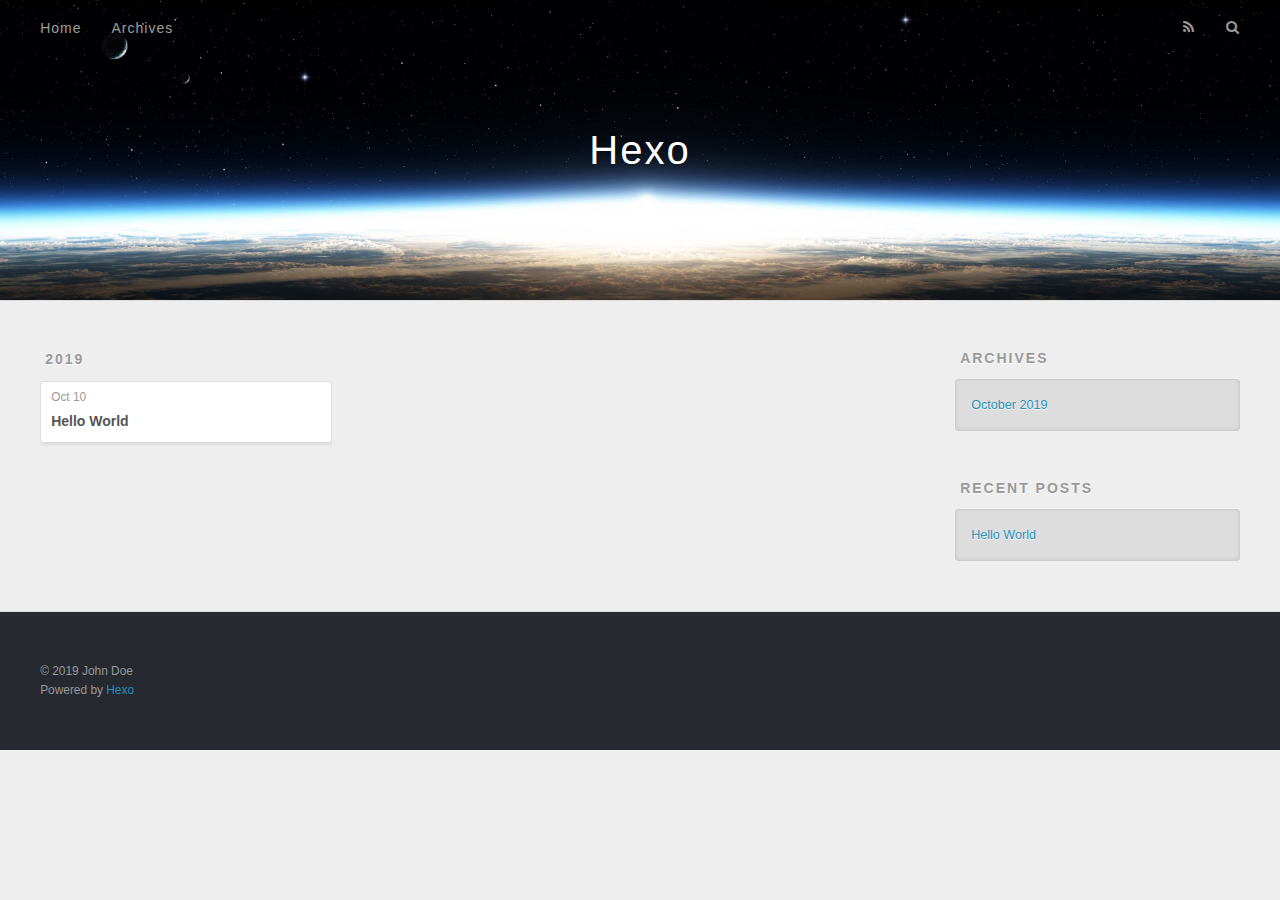
==== archives/index.html @ 15c3ce91 "Site updated: 2019-10-10 18:21:29" ====
<!DOCTYPE html>
<html>
<head><meta name="generator" content="Hexo 3.9.0">
  <meta charset="utf-8">
  

  
  <title>Archives | Hexo</title>
  <meta name="viewport" content="width=device-width, initial-scale=1, maximum-scale=1">
  <meta property="og:type" content="website">
<meta property="og:title" content="Hexo">
<meta property="og:url" content="http://yoursite.com/archives/index.html">
<meta property="og:site_name" content="Hexo">
<meta property="og:locale" content="en">
<meta name="twitter:card" content="summary">
<meta name="twitter:title" content="Hexo">
  
    <link rel="alternate" href="/atom.xml" title="Hexo" type="application/atom+xml">
  
  
    <link rel="icon" href="/favicon.png">
  
  
    <link href="//fonts.googleapis.com/css?family=Source+Code+Pro" rel="stylesheet" type="text/css">
  
  <link rel="stylesheet" href="/css/style.css">
</head>
</html>
<body>
  <div id="container">
    <div id="wrap">
      <header id="header">
  <div id="banner"></div>
  <div id="header-outer" class="outer">
    <div id="header-title" class="inner">
      <h1 id="logo-wrap">
        <a href="/" id="logo">Hexo</a>
      </h1>
      
    </div>
    <div id="header-inner" class="inner">
      <nav id="main-nav">
        <a id="main-nav-toggle" class="nav-icon"></a>
        
          <a class="main-nav-link" href="/">Home</a>
        
          <a class="main-nav-link" href="/archives">Archives</a>
        
      </nav>
      <nav id="sub-nav">
        
          <a id="nav-rss-link" class="nav-icon" href="/atom.xml" title="RSS Feed"></a>
        
        <a id="nav-search-btn" class="nav-icon" title="Search"></a>
      </nav>
      <div id="search-form-wrap">
        <form action="//google.com/search" method="get" accept-charset="UTF-8" class="search-form"><input type="search" name="q" class="search-form-input" placeholder="Search"><button type="submit" class="search-form-submit">&#xF002;</button><input type="hidden" name="sitesearch" value="http://yoursite.com"></form>
      </div>
    </div>
  </div>
</header>
      <div class="outer">
        <section id="main">
  
  
    
    
      
      
      <section class="archives-wrap">
        <div class="archive-year-wrap">
          <a href="/archives/2019" class="archive-year">2019</a>
        </div>
        <div class="archives">
    
    <article class="archive-article archive-type-post">
  <div class="archive-article-inner">
    <header class="archive-article-header">
      <a href="/2019/10/10/hello-world/" class="archive-article-date">
  <time datetime="2019-10-10T10:15:48.270Z" itemprop="datePublished">Oct 10</time>
</a>
      
  
    <h1 itemprop="name">
      <a class="archive-article-title" href="/2019/10/10/hello-world/">Hello World</a>
    </h1>
  

    </header>
  </div>
</article>
  
  
    </div></section>
  


</section>
        
          <aside id="sidebar">
  
    

  
    

  
    
  
    
  <div class="widget-wrap">
    <h3 class="widget-title">Archives</h3>
    <div class="widget">
      <ul class="archive-list"><li class="archive-list-item"><a class="archive-list-link" href="/archives/2019/10/">October 2019</a></li></ul>
    </div>
  </div>


  
    
  <div class="widget-wrap">
    <h3 class="widget-title">Recent Posts</h3>
    <div class="widget">
      <ul>
        
          <li>
            <a href="/2019/10/10/hello-world/">Hello World</a>
          </li>
        
      </ul>
    </div>
  </div>

  
</aside>
        
      </div>
      <footer id="footer">
  
  <div class="outer">
    <div id="footer-info" class="inner">
      &copy; 2019 John Doe<br>
      Powered by <a href="http://hexo.io/" target="_blank">Hexo</a>
    </div>
  </div>
</footer>
    </div>
    <nav id="mobile-nav">
  
    <a href="/" class="mobile-nav-link">Home</a>
  
    <a href="/archives" class="mobile-nav-link">Archives</a>
  
</nav>
    

<script src="//ajax.googleapis.com/ajax/libs/jquery/2.0.3/jquery.min.js"></script>


  <link rel="stylesheet" href="/fancybox/jquery.fancybox.css">
  <script src="/fancybox/jquery.fancybox.pack.js"></script>


<script src="/js/script.js"></script>



  </div>
</body>
</html>
---- css/style.css ----
body {
  width: 100%;
}
body:before,
body:after {
  content: "";
  display: table;
}
body:after {
  clear: both;
}
html,
body,
div,
span,
applet,
object,
iframe,
h1,
h2,
h3,
h4,
h5,
h6,
p,
blockquote,
pre,
a,
abbr,
acronym,
address,
big,
cite,
code,
del,
dfn,
em,
img,
ins,
kbd,
q,
s,
samp,
small,
strike,
strong,
sub,
sup,
tt,
var,
dl,
dt,
dd,
ol,
ul,
li,
fieldset,
form,
label,
legend,
table,
caption,
tbody,
tfoot,
thead,
tr,
th,
td {
  margin: 0;
  padding: 0;
  border: 0;
  outline: 0;
  font-weight: inherit;
  font-style: inherit;
  font-family: inherit;
  font-size: 100%;
  vertical-align: baseline;
}
body {
  line-height: 1;
  color: #000;
  background: #fff;
}
ol,
ul {
  list-style: none;
}
table {
  border-collapse: separate;
  border-spacing: 0;
  vertical-align: middle;
}
caption,
th,
td {
  text-align: left;
  font-weight: normal;
  vertical-align: middle;
}
a img {
  border: none;
}
input,
button {
  margin: 0;
  padding: 0;
}
input::-moz-focus-inner,
button::-moz-focus-inner {
  border: 0;
  padding: 0;
}
@font-face {
  font-family: FontAwesome;
  font-style: normal;
  font-weight: normal;
  src: url("fonts/fontawesome-webfont.eot?v=#4.0.3");
  src: url("fonts/fontawesome-webfont.eot?#iefix&v=#4.0.3") format("embedded-opentype"), url("fonts/fontawesome-webfont.woff?v=#4.0.3") format("woff"), url("fonts/fontawesome-webfont.ttf?v=#4.0.3") format("truetype"), url("fonts/fontawesome-webfont.svg#fontawesomeregular?v=#4.0.3") format("svg");
}
html,
body,
#container {
  height: 100%;
}
body {
  background: #eee;
  font: 14px -apple-system, BlinkMacSystemFont, "Segoe UI", "Roboto", "Oxygen", "Ubuntu", "Cantarell", "Fira Sans", "Droid Sans", "Helvetica Neue", sans-serif;
  -webkit-text-size-adjust: 100%;
}
.outer {
  max-width: 1220px;
  margin: 0 auto;
  padding: 0 20px;
}
.outer:before,
.outer:after {
  content: "";
  display: table;
}
.outer:after {
  clear: both;
}
.inner {
  display: inline;
  float: left;
  width: 98.33333333333333%;
  margin: 0 0.833333333333333%;
}
.left,
.alignleft {
  float: left;
}
.right,
.alignright {
  float: right;
}
.clear {
  clear: both;
}
#container {
  position: relative;
}
.mobile-nav-on {
  overflow: hidden;
}
#wrap {
  height: 100%;
  width: 100%;
  position: absolute;
  top: 0;
  left: 0;
  -webkit-transition: 0.2s ease-out;
  -moz-transition: 0.2s ease-out;
  -ms-transition: 0.2s ease-out;
  transition: 0.2s ease-out;
  z-index: 1;
  background: #eee;
}
.mobile-nav-on #wrap {
  left: 280px;
}
@media screen and (min-width: 768px) {
  #main {
    display: inline;
    float: left;
    width: 73.33333333333333%;
    margin: 0 0.833333333333333%;
  }
}
.article-date,
.article-category-link,
.archive-year,
.widget-title {
  text-decoration: none;
  text-transform: uppercase;
  letter-spacing: 2px;
  color: #999;
  margin-bottom: 1em;
  margin-left: 5px;
  line-height: 1em;
  text-shadow: 0 1px #fff;
  font-weight: bold;
}
.article-inner,
.archive-article-inner {
  background: #fff;
  -webkit-box-shadow: 1px 2px 3px #ddd;
  box-shadow: 1px 2px 3px #ddd;
  border: 1px solid #ddd;
  border-radius: 3px;
}
.article-entry h1,
.widget h1 {
  font-size: 2em;
}
.article-entry h2,
.widget h2 {
  font-size: 1.5em;
}
.article-entry h3,
.widget h3 {
  font-size: 1.3em;
}
.article-entry h4,
.widget h4 {
  font-size: 1.2em;
}
.article-entry h5,
.widget h5 {
  font-size: 1em;
}
.article-entry h6,
.widget h6 {
  font-size: 1em;
  color: #999;
}
.article-entry hr,
.widget hr {
  border: 1px dashed #ddd;
}
.article-entry strong,
.widget strong {
  font-weight: bold;
}
.article-entry em,
.widget em,
.article-entry cite,
.widget cite {
  font-style: italic;
}
.article-entry sup,
.widget sup,
.article-entry sub,
.widget sub {
  font-size: 0.75em;
  line-height: 0;
  position: relative;
  vertical-align: baseline;
}
.article-entry sup,
.widget sup {
  top: -0.5em;
}
.article-entry sub,
.widget sub {
  bottom: -0.2em;
}
.article-entry small,
.widget small {
  font-size: 0.85em;
}
.article-entry acronym,
.widget acronym,
.article-entry abbr,
.widget abbr {
  border-bottom: 1px dotted;
}
.article-entry ul,
.widget ul,
.article-entry ol,
.widget ol,
.article-entry dl,
.widget dl {
  margin: 0 20px;
  line-height: 1.6em;
}
.article-entry ul ul,
.widget ul ul,
.article-entry ol ul,
.widget ol ul,
.article-entry ul ol,
.widget ul ol,
.article-entry ol ol,
.widget ol ol {
  margin-top: 0;
  margin-bottom: 0;
}
.article-entry ul,
.widget ul {
  list-style: disc;
}
.article-entry ol,
.widget ol {
  list-style: decimal;
}
.article-entry dt,
.widget dt {
  font-weight: bold;
}
#header {
  height: 300px;
  position: relative;
  border-bottom: 1px solid #ddd;
}
#header:before,
#header:after {
  content: "";
  position: absolute;
  left: 0;
  right: 0;
  height: 40px;
}
#header:before {
  top: 0;
  background: -webkit-linear-gradient(rgba(0,0,0,0.2), transparent);
  background: -moz-linear-gradient(rgba(0,0,0,0.2), transparent);
  background: -ms-linear-gradient(rgba(0,0,0,0.2), transparent);
  background: linear-gradient(rgba(0,0,0,0.2), transparent);
}
#header:after {
  bottom: 0;
  background: -webkit-linear-gradient(transparent, rgba(0,0,0,0.2));
  background: -moz-linear-gradient(transparent, rgba(0,0,0,0.2));
  background: -ms-linear-gradient(transparent, rgba(0,0,0,0.2));
  background: linear-gradient(transparent, rgba(0,0,0,0.2));
}
#header-outer {
  height: 100%;
  position: relative;
}
#header-inner {
  position: relative;
  overflow: hidden;
}
#banner {
  position: absolute;
  top: 0;
  left: 0;
  width: 100%;
  height: 100%;
  background: url("images/banner.jpg") center #000;
  -webkit-background-size: cover;
  -moz-background-size: cover;
  background-size: cover;
  z-index: -1;
}
#header-title {
  text-align: center;
  height: 40px;
  position: absolute;
  top: 50%;
  left: 0;
  margin-top: -20px;
}
#logo,
#subtitle {
  text-decoration: none;
  color: #fff;
  font-weight: 300;
  text-shadow: 0 1px 4px rgba(0,0,0,0.3);
}
#logo {
  font-size: 40px;
  line-height: 40px;
  letter-spacing: 2px;
}
#subtitle {
  font-size: 16px;
  line-height: 16px;
  letter-spacing: 1px;
}
#subtitle-wrap {
  margin-top: 16px;
}
#main-nav {
  float: left;
  margin-left: -15px;
}
.nav-icon,
.main-nav-link {
  float: left;
  color: #fff;
  opacity: 0.6;
  text-decoration: none;
  text-shadow: 0 1px rgba(0,0,0,0.2);
  -webkit-transition: opacity 0.2s;
  -moz-transition: opacity 0.2s;
  -ms-transition: opacity 0.2s;
  transition: opacity 0.2s;
  display: block;
  padding: 20px 15px;
}
.nav-icon:hover,
.main-nav-link:hover {
  opacity: 1;
}
.nav-icon {
  font-family: FontAwesome;
  text-align: center;
  font-size: 14px;
  width: 14px;
  height: 14px;
  padding: 20px 15px;
  position: relative;
  cursor: pointer;
}
.main-nav-link {
  font-weight: 300;
  letter-spacing: 1px;
}
@media screen and (max-width: 479px) {
  .main-nav-link {
    display: none;
  }
}
#main-nav-toggle {
  display: none;
}
#main-nav-toggle:before {
  content: "\f0c9";
}
@media screen and (max-width: 479px) {
  #main-nav-toggle {
    display: block;
  }
}
#sub-nav {
  float: right;
  margin-right: -15px;
}
#nav-rss-link:before {
  content: "\f09e";
}
#nav-search-btn:before {
  content: "\f002";
}
#search-form-wrap {
  position: absolute;
  top: 15px;
  width: 150px;
  height: 30px;
  right: -150px;
  opacity: 0;
  -webkit-transition: 0.2s ease-out;
  -moz-transition: 0.2s ease-out;
  -ms-transition: 0.2s ease-out;
  transition: 0.2s ease-out;
}
#search-form-wrap.on {
  opacity: 1;
  right: 0;
}
@media screen and (max-width: 479px) {
  #search-form-wrap {
    width: 100%;
    right: -100%;
  }
}
.search-form {
  position: absolute;
  top: 0;
  left: 0;
  right: 0;
  background: #fff;
  padding: 5px 15px;
  border-radius: 15px;
  -webkit-box-shadow: 0 0 10px rgba(0,0,0,0.3);
  box-shadow: 0 0 10px rgba(0,0,0,0.3);
}
.search-form-input {
  border: none;
  background: none;
  color: #555;
  width: 100%;
  font: 13px -apple-system, BlinkMacSystemFont, "Segoe UI", "Roboto", "Oxygen", "Ubuntu", "Cantarell", "Fira Sans", "Droid Sans", "Helvetica Neue", sans-serif;
  outline: none;
}
.search-form-input::-webkit-search-results-decoration,
.search-form-input::-webkit-search-cancel-button {
  -webkit-appearance: none;
}
.search-form-submit {
  position: absolute;
  top: 50%;
  right: 10px;
  margin-top: -7px;
  font: 13px FontAwesome;
  border: none;
  background: none;
  color: #bbb;
  cursor: pointer;
}
.search-form-submit:hover,
.search-form-submit:focus {
  color: #777;
}
.article {
  margin: 50px 0;
}
.article-inner {
  overflow: hidden;
}
.article-meta:before,
.article-meta:after {
  content: "";
  display: table;
}
.article-meta:after {
  clear: both;
}
.article-date {
  float: left;
}
.article-category {
  float: left;
  line-height: 1em;
  color: #ccc;
  text-shadow: 0 1px #fff;
  margin-left: 8px;
}
.article-category:before {
  content: "\2022";
}
.article-category-link {
  margin: 0 12px 1em;
}
.article-header {
  padding: 20px 20px 0;
}
.article-title {
  text-decoration: none;
  font-size: 2em;
  font-weight: bold;
  color: #555;
  line-height: 1.1em;
  -webkit-transition: color 0.2s;
  -moz-transition: color 0.2s;
  -ms-transition: color 0.2s;
  transition: color 0.2s;
}
a.article-title:hover {
  color: #258fb8;
}
.article-entry {
  color: #555;
  padding: 0 20px;
}
.article-entry:before,
.article-entry:after {
  content: "";
  display: table;
}
.article-entry:after {
  clear: both;
}
.article-entry p,
.article-entry table {
  line-height: 1.6em;
  margin: 1.6em 0;
}
.article-entry h1,
.article-entry h2,
.article-entry h3,
.article-entry h4,
.article-entry h5,
.article-entry h6 {
  font-weight: bold;
}
.article-entry h1,
.article-entry h2,
.article-entry h3,
.article-entry h4,
.article-entry h5,
.article-entry h6 {
  line-height: 1.1em;
  margin: 1.1em 0;
}
.article-entry a {
  color: #258fb8;
  text-decoration: none;
}
.article-entry a:hover {
  text-decoration: underline;
}
.article-entry ul,
.article-entry ol,
.article-entry dl {
  margin-top: 1.6em;
  margin-bottom: 1.6em;
}
.article-entry img,
.article-entry video {
  max-width: 100%;
  height: auto;
  display: block;
  margin: auto;
}
.article-entry iframe {
  border: none;
}
.article-entry table {
  width: 100%;
  border-collapse: collapse;
  border-spacing: 0;
}
.article-entry th {
  font-weight: bold;
  border-bottom: 3px solid #ddd;
  padding-bottom: 0.5em;
}
.article-entry td {
  border-bottom: 1px solid #ddd;
  padding: 10px 0;
}
.article-entry blockquote {
  font-family: Georgia, "Times New Roman", serif;
  font-size: 1.4em;
  margin: 1.6em 20px;
  text-align: center;
}
.article-entry blockquote footer {
  font-size: 14px;
  margin: 1.6em 0;
  font-family: -apple-system, BlinkMacSystemFont, "Segoe UI", "Roboto", "Oxygen", "Ubuntu", "Cantarell", "Fira Sans", "Droid Sans", "Helvetica Neue", sans-serif;
}
.article-entry blockquote footer cite:before {
  content: "—";
  padding: 0 0.5em;
}
.article-entry .pullquote {
  text-align: left;
  width: 45%;
  margin: 0;
}
.article-entry .pullquote.left {
  margin-left: 0.5em;
  margin-right: 1em;
}
.article-entry .pullquote.right {
  margin-right: 0.5em;
  margin-left: 1em;
}
.article-entry .caption {
  color: #999;
  display: block;
  font-size: 0.9em;
  margin-top: 0.5em;
  position: relative;
  text-align: center;
}
.article-entry .video-container {
  position: relative;
  padding-top: 56.25%;
  height: 0;
  overflow: hidden;
}
.article-entry .video-container iframe,
.article-entry .video-container object,
.article-entry .video-container embed {
  position: absolute;
  top: 0;
  left: 0;
  width: 100%;
  height: 100%;
  margin-top: 0;
}
.article-more-link a {
  display: inline-block;
  line-height: 1em;
  padding: 6px 15px;
  border-radius: 15px;
  background: #eee;
  color: #999;
  text-shadow: 0 1px #fff;
  text-decoration: none;
}
.article-more-link a:hover {
  background: #258fb8;
  color: #fff;
  text-decoration: none;
  text-shadow: 0 1px #1e7293;
}
.article-footer {
  font-size: 0.85em;
  line-height: 1.6em;
  border-top: 1px solid #ddd;
  padding-top: 1.6em;
  margin: 0 20px 20px;
}
.article-footer:before,
.article-footer:after {
  content: "";
  display: table;
}
.article-footer:after {
  clear: both;
}
.article-footer a {
  color: #999;
  text-decoration: none;
}
.article-footer a:hover {
  color: #555;
}
.article-tag-list-item {
  float: left;
  margin-right: 10px;
}
.article-tag-list-link:before {
  content: "#";
}
.article-comment-link {
  float: right;
}
.article-comment-link:before {
  content: "\f075";
  font-family: FontAwesome;
  padding-right: 8px;
}
.article-share-link {
  cursor: pointer;
  float: right;
  margin-left: 20px;
}
.article-share-link:before {
  content: "\f064";
  font-family: FontAwesome;
  padding-right: 6px;
}
#article-nav {
  position: relative;
}
#article-nav:before,
#article-nav:after {
  content: "";
  display: table;
}
#article-nav:after {
  clear: both;
}
@media screen and (min-width: 768px) {
  #article-nav {
    margin: 50px 0;
  }
  #article-nav:before {
    width: 8px;
    height: 8px;
    position: absolute;
    top: 50%;
    left: 50%;
    margin-top: -4px;
    margin-left: -4px;
    content: "";
    border-radius: 50%;
    background: #ddd;
    -webkit-box-shadow: 0 1px 2px #fff;
    box-shadow: 0 1px 2px #fff;
  }
}
.article-nav-link-wrap {
  text-decoration: none;
  text-shadow: 0 1px #fff;
  color: #999;
  -webkit-box-sizing: border-box;
  -moz-box-sizing: border-box;
  box-sizing: border-box;
  margin-top: 50px;
  text-align: center;
  display: block;
}
.article-nav-link-wrap:hover {
  color: #555;
}
@media screen and (min-width: 768px) {
  .article-nav-link-wrap {
    width: 50%;
    margin-top: 0;
  }
}
@media screen and (min-width: 768px) {
  #article-nav-newer {
    float: left;
    text-align: right;
    padding-right: 20px;
  }
}
@media screen and (min-width: 768px) {
  #article-nav-older {
    float: right;
    text-align: left;
    padding-left: 20px;
  }
}
.article-nav-caption {
  text-transform: uppercase;
  letter-spacing: 2px;
  color: #ddd;
  line-height: 1em;
  font-weight: bold;
}
#article-nav-newer .article-nav-caption {
  margin-right: -2px;
}
.article-nav-title {
  font-size: 0.85em;
  line-height: 1.6em;
  margin-top: 0.5em;
}
.article-share-box {
  position: absolute;
  display: none;
  background: #fff;
  -webkit-box-shadow: 1px 2px 10px rgba(0,0,0,0.2);
  box-shadow: 1px 2px 10px rgba(0,0,0,0.2);
  border-radius: 3px;
  margin-left: -145px;
  overflow: hidden;
  z-index: 1;
}
.article-share-box.on {
  display: block;
}
.article-share-input {
  width: 100%;
  background: none;
  -webkit-box-sizing: border-box;
  -moz-box-sizing: border-box;
  box-sizing: border-box;
  font: 14px -apple-system, BlinkMacSystemFont, "Segoe UI", "Roboto", "Oxygen", "Ubuntu", "Cantarell", "Fira Sans", "Droid Sans", "Helvetica Neue", sans-serif;
  padding: 0 15px;
  color: #555;
  outline: none;
  border: 1px solid #ddd;
  border-radius: 3px 3px 0 0;
  height: 36px;
  line-height: 36px;
}
.article-share-links {
  background: #eee;
}
.article-share-links:before,
.article-share-links:after {
  content: "";
  display: table;
}
.article-share-links:after {
  clear: both;
}
.article-share-twitter,
.article-share-facebook,
.article-share-pinterest,
.article-share-google {
  width: 50px;
  height: 36px;
  display: block;
  float: left;
  position: relative;
  color: #999;
  text-shadow: 0 1px #fff;
}
.article-share-twitter:before,
.article-share-facebook:before,
.article-share-pinterest:before,
.article-share-google:before {
  font-size: 20px;
  font-family: FontAwesome;
  width: 20px;
  height: 20px;
  position: absolute;
  top: 50%;
  left: 50%;
  margin-top: -10px;
  margin-left: -10px;
  text-align: center;
}
.article-share-twitter:hover,
.article-share-facebook:hover,
.article-share-pinterest:hover,
.article-share-google:hover {
  color: #fff;
}
.article-share-twitter:before {
  content: "\f099";
}
.article-share-twitter:hover {
  background: #00aced;
  text-shadow: 0 1px #008abe;
}
.article-share-facebook:before {
  content: "\f09a";
}
.article-share-facebook:hover {
  background: #3b5998;
  text-shadow: 0 1px #2f477a;
}
.article-share-pinterest:before {
  content: "\f0d2";
}
.article-share-pinterest:hover {
  background: #cb2027;
  text-shadow: 0 1px #a21a1f;
}
.article-share-google:before {
  content: "\f0d5";
}
.article-share-google:hover {
  background: #dd4b39;
  text-shadow: 0 1px #be3221;
}
.article-gallery {
  background: #000;
  position: relative;
}
.article-gallery-photos {
  position: relative;
  overflow: hidden;
}
.article-gallery-img {
  display: none;
  max-width: 100%;
}
.article-gallery-img:first-child {
  display: block;
}
.article-gallery-img.loaded {
  position: absolute;
  display: block;
}
.article-gallery-img img {
  display: block;
  max-width: 100%;
  margin: 0 auto;
}
#comments {
  background: #fff;
  -webkit-box-shadow: 1px 2px 3px #ddd;
  box-shadow: 1px 2px 3px #ddd;
  padding: 20px;
  border: 1px solid #ddd;
  border-radius: 3px;
  margin: 50px 0;
}
#comments a {
  color: #258fb8;
}
.archives-wrap {
  margin: 50px 0;
}
.archives:before,
.archives:after {
  content: "";
  display: table;
}
.archives:after {
  clear: both;
}
.archive-year-wrap {
  margin-bottom: 1em;
}
.archives {
  -webkit-column-gap: 10px;
  -moz-column-gap: 10px;
  column-gap: 10px;
}
@media screen and (min-width: 480px) and (max-width: 767px) {
  .archives {
    -webkit-column-count: 2;
    -moz-column-count: 2;
    column-count: 2;
  }
}
@media screen and (min-width: 768px) {
  .archives {
    -webkit-column-count: 3;
    -moz-column-count: 3;
    column-count: 3;
  }
}
.archive-article {
  -webkit-column-break-inside: avoid;
  page-break-inside: avoid;
  overflow: hidden;
  break-inside: avoid-column;
}
.archive-article-inner {
  padding: 10px;
  margin-bottom: 15px;
}
.archive-article-title {
  text-decoration: none;
  font-weight: bold;
  color: #555;
  -webkit-transition: color 0.2s;
  -moz-transition: color 0.2s;
  -ms-transition: color 0.2s;
  transition: color 0.2s;
  line-height: 1.6em;
}
.archive-article-title:hover {
  color: #258fb8;
}
.archive-article-footer {
  margin-top: 1em;
}
.archive-article-date {
  color: #999;
  text-decoration: none;
  font-size: 0.85em;
  line-height: 1em;
  margin-bottom: 0.5em;
  display: block;
}
#page-nav {
  margin: 50px auto;
  background: #fff;
  -webkit-box-shadow: 1px 2px 3px #ddd;
  box-shadow: 1px 2px 3px #ddd;
  border: 1px solid #ddd;
  border-radius: 3px;
  text-align: center;
  color: #999;
  overflow: hidden;
}
#page-nav:before,
#page-nav:after {
  content: "";
  display: table;
}
#page-nav:after {
  clear: both;
}
#page-nav a,
#page-nav span {
  padding: 10px 20px;
  line-height: 1;
  height: 2ex;
}
#page-nav a {
  color: #999;
  text-decoration: none;
}
#page-nav a:hover {
  background: #999;
  color: #fff;
}
#page-nav .prev {
  float: left;
}
#page-nav .next {
  float: right;
}
#page-nav .page-number {
  display: inline-block;
}
@media screen and (max-width: 479px) {
  #page-nav .page-number {
    display: none;
  }
}
#page-nav .current {
  color: #555;
  font-weight: bold;
}
#page-nav .space {
  color: #ddd;
}
#footer {
  background: #262a30;
  padding: 50px 0;
  border-top: 1px solid #ddd;
  color: #999;
}
#footer a {
  color: #258fb8;
  text-decoration: none;
}
#footer a:hover {
  text-decoration: underline;
}
#footer-info {
  line-height: 1.6em;
  font-size: 0.85em;
}
.article-entry pre,
.article-entry .highlight {
  background: #2d2d2d;
  margin: 0 -20px;
  padding: 15px 20px;
  border-style: solid;
  border-color: #ddd;
  border-width: 1px 0;
  overflow: auto;
  color: #ccc;
  line-height: 22.400000000000002px;
}
.article-entry .highlight .gutter pre,
.article-entry .gist .gist-file .gist-data .line-numbers {
  color: #666;
  font-size: 0.85em;
}
.article-entry pre,
.article-entry code {
  font-family: "Source Code Pro", Consolas, Monaco, Menlo, Consolas, monospace;
}
.article-entry code {
  background: #eee;
  text-shadow: 0 1px #fff;
  padding: 0 0.3em;
}
.article-entry pre code {
  background: none;
  text-shadow: none;
  padding: 0;
}
.article-entry .highlight pre {
  border: none;
  margin: 0;
  padding: 0;
}
.article-entry .highlight table {
  margin: 0;
  width: auto;
}
.article-entry .highlight td {
  border: none;
  padding: 0;
}
.article-entry .highlight figcaption {
  font-size: 0.85em;
  color: #999;
  line-height: 1em;
  margin-bottom: 1em;
}
.article-entry .highlight figcaption:before,
.article-entry .highlight figcaption:after {
  content: "";
  display: table;
}
.article-entry .highlight figcaption:after {
  clear: both;
}
.article-entry .highlight figcaption a {
  float: right;
}
.article-entry .highlight .gutter pre {
  text-align: right;
  padding-right: 20px;
}
.article-entry .highlight .line {
  height: 22.400000000000002px;
}
.article-entry .highlight .line.marked {
  background: #515151;
}
.article-entry .gist {
  margin: 0 -20px;
  border-style: solid;
  border-color: #ddd;
  border-width: 1px 0;
  background: #2d2d2d;
  padding: 15px 20px 15px 0;
}
.article-entry .gist .gist-file {
  border: none;
  font-family: "Source Code Pro", Consolas, Monaco, Menlo, Consolas, monospace;
  margin: 0;
}
.article-entry .gist .gist-file .gist-data {
  background: none;
  border: none;
}
.article-entry .gist .gist-file .gist-data .line-numbers {
  background: none;
  border: none;
  padding: 0 20px 0 0;
}
.article-entry .gist .gist-file .gist-data .line-data {
  padding: 0 !important;
}
.article-entry .gist .gist-file .highlight {
  margin: 0;
  padding: 0;
  border: none;
}
.article-entry .gist .gist-file .gist-meta {
  background: #2d2d2d;
  color: #999;
  font: 0.85em -apple-system, BlinkMacSystemFont, "Segoe UI", "Roboto", "Oxygen", "Ubuntu", "Cantarell", "Fira Sans", "Droid Sans", "Helvetica Neue", sans-serif;
  text-shadow: 0 0;
  padding: 0;
  margin-top: 1em;
  margin-left: 20px;
}
.article-entry .gist .gist-file .gist-meta a {
  color: #258fb8;
  font-weight: normal;
}
.article-entry .gist .gist-file .gist-meta a:hover {
  text-decoration: underline;
}
pre .comment,
pre .title {
  color: #999;
}
pre .variable,
pre .attribute,
pre .tag,
pre .regexp,
pre .ruby .constant,
pre .xml .tag .title,
pre .xml .pi,
pre .xml .doctype,
pre .html .doctype,
pre .css .id,
pre .css .class,
pre .css .pseudo {
  color: #f2777a;
}
pre .number,
pre .preprocessor,
pre .built_in,
pre .literal,
pre .params,
pre .constant {
  color: #f99157;
}
pre .class,
pre .ruby .class .title,
pre .css .rules .attribute {
  color: #9c9;
}
pre .string,
pre .value,
pre .inheritance,
pre .header,
pre .ruby .symbol,
pre .xml .cdata {
  color: #9c9;
}
pre .css .hexcolor {
  color: #6cc;
}
pre .function,
pre .python .decorator,
pre .python .title,
pre .ruby .function .title,
pre .ruby .title .keyword,
pre .perl .sub,
pre .javascript .title,
pre .coffeescript .title {
  color: #69c;
}
pre .keyword,
pre .javascript .function {
  color: #c9c;
}
@media screen and (max-width: 479px) {
  #mobile-nav {
    position: absolute;
    top: 0;
    left: 0;
    width: 280px;
    height: 100%;
    background: #191919;
    border-right: 1px solid #fff;
  }
}
@media screen and (max-width: 479px) {
  .mobile-nav-link {
    display: block;
    color: #999;
    text-decoration: none;
    padding: 15px 20px;
    font-weight: bold;
  }
  .mobile-nav-link:hover {
    color: #fff;
  }
}
@media screen and (min-width: 768px) {
  #sidebar {
    display: inline;
    float: left;
    width: 23.333333333333332%;
    margin: 0 0.833333333333333%;
  }
}
.widget-wrap {
  margin: 50px 0;
}
.widget {
  color: #777;
  text-shadow: 0 1px #fff;
  background: #ddd;
  -webkit-box-shadow: 0 -1px 4px #ccc inset;
  box-shadow: 0 -1px 4px #ccc inset;
  border: 1px solid #ccc;
  padding: 15px;
  border-radius: 3px;
}
.widget a {
  color: #258fb8;
  text-decoration: none;
}
.widget a:hover {
  text-decoration: underline;
}
.widget ul ul,
.widget ol ul,
.widget dl ul,
.widget ul ol,
.widget ol ol,
.widget dl ol,
.widget ul dl,
.widget ol dl,
.widget dl dl {
  margin-left: 15px;
  list-style: disc;
}
.widget {
  line-height: 1.6em;
  word-wrap: break-word;
  font-size: 0.9em;
}
.widget ul,
.widget ol {
  list-style: none;
  margin: 0;
}
.widget ul ul,
.widget ol ul,
.widget ul ol,
.widget ol ol {
  margin: 0 20px;
}
.widget ul ul,
.widget ol ul {
  list-style: disc;
}
.widget ul ol,
.widget ol ol {
  list-style: decimal;
}
.category-list-count,
.tag-list-count,
.archive-list-count {
  padding-left: 5px;
  color: #999;
  font-size: 0.85em;
}
.category-list-count:before,
.tag-list-count:before,
.archive-list-count:before {
  content: "(";
}
.category-list-count:after,
.tag-list-count:after,
.archive-list-count:after {
  content: ")";
}
.tagcloud a {
  margin-right: 5px;
  display: inline-block;
}
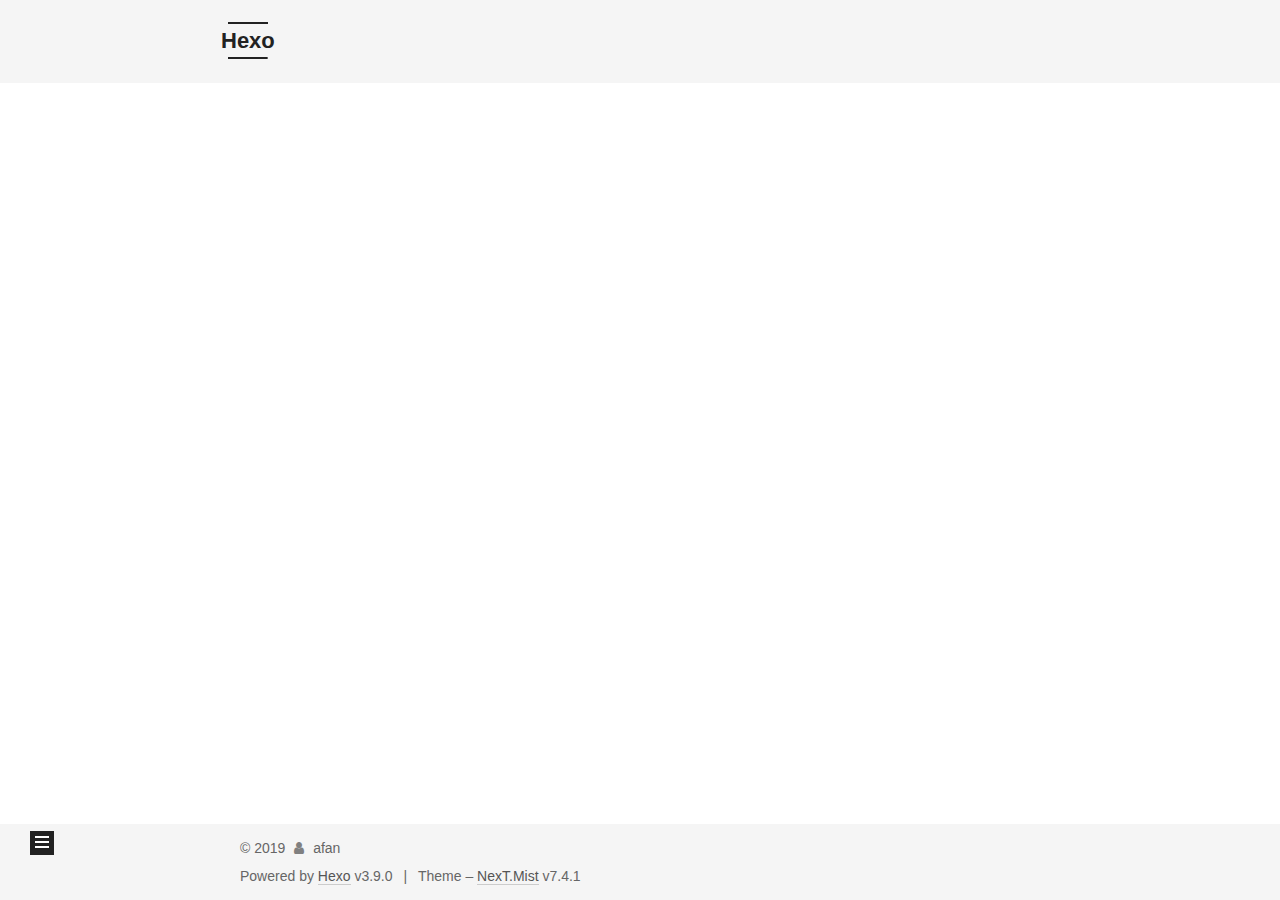
==== commit d9b57845: "Site updated: 2019-10-10 19:15:51" ====
--- a/archives/index.html
+++ b/archives/index.html
@@ -1,12 +1,60 @@
 <!DOCTYPE html>
-<html>
-<head><meta name="generator" content="Hexo 3.9.0">
-  <meta charset="utf-8">
-  
-
-  
-  <title>Archives | Hexo</title>
-  <meta name="viewport" content="width=device-width, initial-scale=1, maximum-scale=1">
+
+
+
+
+
+<html lang="en">
+<head>
+  <meta charset="UTF-8">
+<meta name="viewport" content="width=device-width, initial-scale=1, maximum-scale=2">
+<meta name="theme-color" content="#222">
+<meta name="generator" content="Hexo 3.9.0">
+  <link rel="apple-touch-icon" sizes="180x180" href="/images/apple-touch-icon-next.png?v=7.4.1">
+  <link rel="icon" type="image/png" sizes="32x32" href="/images/favicon-32x32-next.png?v=7.4.1">
+  <link rel="icon" type="image/png" sizes="16x16" href="/images/favicon-16x16-next.png?v=7.4.1">
+  <link rel="mask-icon" href="/images/logo.svg?v=7.4.1" color="#222">
+
+<link rel="stylesheet" href="/css/main.css?v=7.4.1">
+
+
+<link rel="stylesheet" href="/lib/font-awesome/css/font-awesome.min.css?v=4.7.0">
+
+
+<script id="hexo-configurations">
+  var NexT = window.NexT || {};
+  var CONFIG = {
+    root: '/',
+    scheme: 'Mist',
+    version: '7.4.1',
+    exturl: false,
+    sidebar: {"position":"left","display":"post","offset":12,"onmobile":false},
+    copycode: {"enable":false,"show_result":false,"style":null},
+    back2top: {"enable":true,"sidebar":false,"scrollpercent":false},
+    bookmark: {"enable":false,"color":"#222","save":"auto"},
+    fancybox: false,
+    mediumzoom: false,
+    lazyload: false,
+    pangu: false,
+    algolia: {
+      appID: '',
+      apiKey: '',
+      indexName: '',
+      hits: {"per_page":10},
+      labels: {"input_placeholder":"Search for Posts","hits_empty":"We didn't find any results for the search: ${query}","hits_stats":"${hits} results found in ${time} ms"}
+    },
+    localsearch: {"enable":false,"trigger":"auto","top_n_per_article":1,"unescape":false,"preload":false},
+    path: '',
+    motion: {"enable":true,"async":false,"transition":{"post_block":"fadeIn","post_header":"slideDownIn","post_body":"slideDownIn","coll_header":"slideLeftIn","sidebar":"slideUpIn"}},
+    translation: {
+      copy_button: 'Copy',
+      copy_success: 'Copied',
+      copy_failure: 'Copy failed'
+    },
+    sidebarPadding: 40
+  };
+</script>
+
   <meta property="og:type" content="website">
 <meta property="og:title" content="Hexo">
 <meta property="og:url" content="http://yoursite.com/archives/index.html">
@@ -14,157 +62,357 @@
 <meta property="og:locale" content="en">
 <meta name="twitter:card" content="summary">
 <meta name="twitter:title" content="Hexo">
-  
-    <link rel="alternate" href="/atom.xml" title="Hexo" type="application/atom+xml">
-  
-  
-    <link rel="icon" href="/favicon.png">
-  
-  
-    <link href="//fonts.googleapis.com/css?family=Source+Code+Pro" rel="stylesheet" type="text/css">
-  
-  <link rel="stylesheet" href="/css/style.css">
+  <link rel="canonical" href="http://yoursite.com/archives/">
+
+
+<script id="page-configurations">
+  // https://hexo.io/docs/variables.html
+  CONFIG.page = {
+    sidebar: "",
+    isHome: false,
+    isPost: false,
+    isPage: false,
+    isArchive: true
+  };
+</script>
+
+  <title>Archive | Hexo</title>
+  
+
+
+
+
+
+
+
+
+  <noscript>
+  <style>
+  .use-motion .brand,
+  .use-motion .menu-item,
+  .sidebar-inner,
+  .use-motion .post-block,
+  .use-motion .pagination,
+  .use-motion .comments,
+  .use-motion .post-header,
+  .use-motion .post-body,
+  .use-motion .collection-header { opacity: initial; }
+
+  .use-motion .logo,
+  .use-motion .site-title,
+  .use-motion .site-subtitle {
+    opacity: initial;
+    top: initial;
+  }
+
+  .use-motion .logo-line-before i { left: initial; }
+  .use-motion .logo-line-after i { right: initial; }
+  </style>
+</noscript>
+
 </head>
+
+<body itemscope itemtype="http://schema.org/WebPage">
+  <div class="container use-motion">
+    <div class="headband"></div>
+
+    <header id="header" class="header" itemscope itemtype="http://schema.org/WPHeader">
+      <div class="header-inner"><div class="site-brand-container">
+  <div class="site-meta">
+
+    <div>
+      <a href="/" class="brand" rel="start">
+        <span class="logo-line-before"><i></i></span>
+        <span class="site-title">Hexo</span>
+        <span class="logo-line-after"><i></i></span>
+      </a>
+    </div>
+  </div>
+
+  <div class="site-nav-toggle">
+    <div class="toggle" aria-label="Toggle navigation bar">
+      <span class="toggle-line toggle-line-first"></span>
+      <span class="toggle-line toggle-line-middle"></span>
+      <span class="toggle-line toggle-line-last"></span>
+    </div>
+  </div>
+</div>
+
+
+<nav class="site-nav">
+  
+  <ul id="menu" class="menu">
+      
+      
+      
+        
+        <li class="menu-item menu-item-home">
+      
+    
+
+    <a href="/" rel="section"><i class="fa fa-fw fa-home"></i>Home</a>
+
+  </li>
+      
+      
+      
+        
+        <li class="menu-item menu-item-archives">
+      
+    
+
+    <a href="/archives/" rel="section"><i class="fa fa-fw fa-archive"></i>Archives</a>
+
+  </li>
+  </ul>
+
+    
+
+  
+    
+    
+  
+    
+    
+  
+  
+
+</nav>
+</div>
+    </header>
+
+    
+  <div class="back-to-top">
+    <i class="fa fa-arrow-up"></i>
+    <span>0%</span>
+  </div>
+
+
+    <main id="main" class="main">
+      <div class="main-inner">
+        <div class="content-wrap">
+          <div id="content" class="content">
+            
+
+  
+  
+  
+  <div class="post-block">
+    <div class="posts-collapse">
+      <div class="collection-title">
+        
+        
+        
+          
+        
+        <span class="collection-header">Um..! 2 posts in total. Keep on posting.</span>
+      </div>
+      
+
+      
+
+  
+  
+
+  
+    
+    <div class="collection-year">
+      <h1 class="collection-header">2019</h1>
+    </div>
+  
+
+  <article itemscope itemtype="http://schema.org/Article">
+    <header class="post-header">
+
+      <div class="post-meta">
+        <time itemprop="dateCreated"
+              datetime="2019-10-10T18:29:29+08:00"
+              content="2019-10-10">
+          10-10
+        </time>
+      </div>
+
+      <h2 class="post-title">
+        
+          <a class="post-title-link" href="/2019/10/10/test/" itemprop="url">
+            <span itemprop="name">test</span>
+          </a>
+        
+      </h2>
+
+    </header>
+  </article>
+
+
+
+  
+  
+
+  
+
+  <article itemscope itemtype="http://schema.org/Article">
+    <header class="post-header">
+
+      <div class="post-meta">
+        <time itemprop="dateCreated"
+              datetime="2019-10-10T18:15:48+08:00"
+              content="2019-10-10">
+          10-10
+        </time>
+      </div>
+
+      <h2 class="post-title">
+        
+          <a class="post-title-link" href="/2019/10/10/hello-world/" itemprop="url">
+            <span itemprop="name">Hello World</span>
+          </a>
+        
+      </h2>
+
+    </header>
+  </article>
+
+
+
+
+    </div>
+  </div>
+  
+  
+  
+
+  
+
+
+
+          </div>
+          
+
+        </div>
+          
+  
+  <div class="toggle sidebar-toggle">
+    <span class="toggle-line toggle-line-first"></span>
+    <span class="toggle-line toggle-line-middle"></span>
+    <span class="toggle-line toggle-line-last"></span>
+  </div>
+
+  <aside class="sidebar">
+    <div class="sidebar-inner">
+
+      <ul class="sidebar-nav motion-element">
+        <li class="sidebar-nav-toc">
+          Table of Contents
+        </li>
+        <li class="sidebar-nav-overview">
+          Overview
+        </li>
+      </ul>
+
+      <!--noindex-->
+      <div class="post-toc-wrap sidebar-panel">
+      </div>
+      <!--/noindex-->
+
+      <div class="site-overview-wrap sidebar-panel">
+        <div class="site-author motion-element" itemprop="author" itemscope itemtype="http://schema.org/Person">
+  <p class="site-author-name" itemprop="name">afan</p>
+  <div class="site-description" itemprop="description"></div>
+</div>
+<div class="site-state-wrap motion-element">
+  <nav class="site-state">
+      <div class="site-state-item site-state-posts">
+        
+          <a href="/archives/">
+        
+          <span class="site-state-item-count">2</span>
+          <span class="site-state-item-name">posts</span>
+        </a>
+      </div>
+    
+  </nav>
+</div>
+
+
+
+      </div>
+
+    </div>
+  </aside>
+  <div id="sidebar-dimmer"></div>
+
+
+      </div>
+    </main>
+
+    <footer id="footer" class="footer">
+      <div class="footer-inner">
+        <div class="copyright">&copy; <span itemprop="copyrightYear">2019</span>
+  <span class="with-love" id="animate">
+    <i class="fa fa-user"></i>
+  </span>
+  <span class="author" itemprop="copyrightHolder">afan</span>
+</div>
+  <div class="powered-by">Powered by <a href="https://hexo.io" class="theme-link" rel="noopener" target="_blank">Hexo</a> v3.9.0</div>
+  <span class="post-meta-divider">|</span>
+  <div class="theme-info">Theme – <a href="https://theme-next.org" class="theme-link" rel="noopener" target="_blank">NexT.Mist</a> v7.4.1</div>
+
+        
+
+
+
+
+
+
+
+
+
+
+
+
+        
+      </div>
+    </footer>
+  </div>
+
+  
+  <script src="/lib/anime.min.js?v=3.1.0"></script>
+  <script src="/lib/velocity/velocity.min.js?v=1.2.1"></script>
+  <script src="/lib/velocity/velocity.ui.min.js?v=1.2.1"></script>
+<script src="/js/utils.js?v=7.4.1"></script><script src="/js/motion.js?v=7.4.1"></script>
+<script src="/js/schemes/muse.js?v=7.4.1"></script>
+
+<script src="/js/next-boot.js?v=7.4.1"></script>
+
+
+
+  
+
+
+
+
+
+
+
+
+
+
+
+
+
+
+
+
+
+
+
+
+
+  
+
+  
+
+  
+
+</body>
 </html>
-<body>
-  <div id="container">
-    <div id="wrap">
-      <header id="header">
-  <div id="banner"></div>
-  <div id="header-outer" class="outer">
-    <div id="header-title" class="inner">
-      <h1 id="logo-wrap">
-        <a href="/" id="logo">Hexo</a>
-      </h1>
-      
-    </div>
-    <div id="header-inner" class="inner">
-      <nav id="main-nav">
-        <a id="main-nav-toggle" class="nav-icon"></a>
-        
-          <a class="main-nav-link" href="/">Home</a>
-        
-          <a class="main-nav-link" href="/archives">Archives</a>
-        
-      </nav>
-      <nav id="sub-nav">
-        
-          <a id="nav-rss-link" class="nav-icon" href="/atom.xml" title="RSS Feed"></a>
-        
-        <a id="nav-search-btn" class="nav-icon" title="Search"></a>
-      </nav>
-      <div id="search-form-wrap">
-        <form action="//google.com/search" method="get" accept-charset="UTF-8" class="search-form"><input type="search" name="q" class="search-form-input" placeholder="Search"><button type="submit" class="search-form-submit">&#xF002;</button><input type="hidden" name="sitesearch" value="http://yoursite.com"></form>
-      </div>
-    </div>
-  </div>
-</header>
-      <div class="outer">
-        <section id="main">
-  
-  
-    
-    
-      
-      
-      <section class="archives-wrap">
-        <div class="archive-year-wrap">
-          <a href="/archives/2019" class="archive-year">2019</a>
-        </div>
-        <div class="archives">
-    
-    <article class="archive-article archive-type-post">
-  <div class="archive-article-inner">
-    <header class="archive-article-header">
-      <a href="/2019/10/10/hello-world/" class="archive-article-date">
-  <time datetime="2019-10-10T10:15:48.270Z" itemprop="datePublished">Oct 10</time>
-</a>
-      
-  
-    <h1 itemprop="name">
-      <a class="archive-article-title" href="/2019/10/10/hello-world/">Hello World</a>
-    </h1>
-  
-
-    </header>
-  </div>
-</article>
-  
-  
-    </div></section>
-  
-
-
-</section>
-        
-          <aside id="sidebar">
-  
-    
-
-  
-    
-
-  
-    
-  
-    
-  <div class="widget-wrap">
-    <h3 class="widget-title">Archives</h3>
-    <div class="widget">
-      <ul class="archive-list"><li class="archive-list-item"><a class="archive-list-link" href="/archives/2019/10/">October 2019</a></li></ul>
-    </div>
-  </div>
-
-
-  
-    
-  <div class="widget-wrap">
-    <h3 class="widget-title">Recent Posts</h3>
-    <div class="widget">
-      <ul>
-        
-          <li>
-            <a href="/2019/10/10/hello-world/">Hello World</a>
-          </li>
-        
-      </ul>
-    </div>
-  </div>
-
-  
-</aside>
-        
-      </div>
-      <footer id="footer">
-  
-  <div class="outer">
-    <div id="footer-info" class="inner">
-      &copy; 2019 John Doe<br>
-      Powered by <a href="http://hexo.io/" target="_blank">Hexo</a>
-    </div>
-  </div>
-</footer>
-    </div>
-    <nav id="mobile-nav">
-  
-    <a href="/" class="mobile-nav-link">Home</a>
-  
-    <a href="/archives" class="mobile-nav-link">Archives</a>
-  
-</nav>
-    
-
-<script src="//ajax.googleapis.com/ajax/libs/jquery/2.0.3/jquery.min.js"></script>
-
-
-  <link rel="stylesheet" href="/fancybox/jquery.fancybox.css">
-  <script src="/fancybox/jquery.fancybox.pack.js"></script>
-
-
-<script src="/js/script.js"></script>
-
-
-
-  </div>
-</body>
-</html>--- a/css/main.css
+++ b/css/main.css
@@ -0,0 +1,2420 @@
+html {
+  line-height: 1.15; /* 1 */
+  -webkit-text-size-adjust: 100%; /* 2 */
+}
+body {
+  margin: 0;
+}
+main {
+  display: block;
+}
+h1 {
+  font-size: 2em;
+  margin: 0.67em 0;
+}
+hr {
+  box-sizing: content-box; /* 1 */
+  height: 0; /* 1 */
+  overflow: visible; /* 2 */
+}
+pre {
+  font-family: monospace, monospace; /* 1 */
+  font-size: 1em; /* 2 */
+}
+a {
+  background-color: transparent;
+}
+abbr[title] {
+  border-bottom: none; /* 1 */
+  text-decoration: underline; /* 2 */
+  text-decoration: underline dotted; /* 2 */
+}
+b,
+strong {
+  font-weight: bolder;
+}
+code,
+kbd,
+samp {
+  font-family: monospace, monospace; /* 1 */
+  font-size: 1em; /* 2 */
+}
+small {
+  font-size: 80%;
+}
+sub,
+sup {
+  font-size: 75%;
+  line-height: 0;
+  position: relative;
+  vertical-align: baseline;
+}
+sub {
+  bottom: -0.25em;
+}
+sup {
+  top: -0.5em;
+}
+img {
+  border-style: none;
+}
+button,
+input,
+optgroup,
+select,
+textarea {
+  font-family: inherit; /* 1 */
+  font-size: 100%; /* 1 */
+  line-height: 1.15; /* 1 */
+  margin: 0; /* 2 */
+}
+button,
+input {
+/* 1 */
+  overflow: visible;
+}
+button,
+select {
+/* 1 */
+  text-transform: none;
+}
+button,
+[type='button'],
+[type='reset'],
+[type='submit'] {
+  -webkit-appearance: button;
+}
+button::-moz-focus-inner,
+[type='button']::-moz-focus-inner,
+[type='reset']::-moz-focus-inner,
+[type='submit']::-moz-focus-inner {
+  border-style: none;
+  padding: 0;
+}
+button:-moz-focusring,
+[type='button']:-moz-focusring,
+[type='reset']:-moz-focusring,
+[type='submit']:-moz-focusring {
+  outline: 1px dotted ButtonText;
+}
+fieldset {
+  padding: 0.35em 0.75em 0.625em;
+}
+legend {
+  box-sizing: border-box; /* 1 */
+  color: inherit; /* 2 */
+  display: table; /* 1 */
+  max-width: 100%; /* 1 */
+  padding: 0; /* 3 */
+  white-space: normal; /* 1 */
+}
+progress {
+  vertical-align: baseline;
+}
+textarea {
+  overflow: auto;
+}
+[type='checkbox'],
+[type='radio'] {
+  box-sizing: border-box; /* 1 */
+  padding: 0; /* 2 */
+}
+[type='number']::-webkit-inner-spin-button,
+[type='number']::-webkit-outer-spin-button {
+  height: auto;
+}
+[type='search'] {
+  outline-offset: -2px; /* 2 */
+  -webkit-appearance: textfield; /* 1 */
+}
+[type='search']::-webkit-search-decoration {
+  -webkit-appearance: none;
+}
+::-webkit-file-upload-button {
+  font: inherit; /* 2 */
+  -webkit-appearance: button; /* 1 */
+}
+details {
+  display: block;
+}
+summary {
+  display: list-item;
+}
+template {
+  display: none;
+}
+[hidden] {
+  display: none;
+}
+::selection {
+  background: #262a30;
+  color: #fff;
+}
+html,
+body {
+  height: 100%;
+}
+body {
+  background: #fff;
+  color: #555;
+  font-family: 'Lato', "PingFang SC", "Microsoft YaHei", sans-serif;
+  font-size: 1em;
+  line-height: 2;
+}
+@media (max-width: 991px) {
+  body {
+    padding-left: 0 !important;
+    padding-right: 0 !important;
+  }
+}
+h1,
+h2,
+h3,
+h4,
+h5,
+h6 {
+  font-family: 'Lato', "PingFang SC", "Microsoft YaHei", sans-serif;
+  font-weight: bold;
+  line-height: 1.5;
+  margin: 20px 0 15px;
+  padding: 0;
+}
+h1 {
+  font-size: 1.5em;
+}
+h2 {
+  font-size: 1.375em;
+}
+h3 {
+  font-size: 1.25em;
+}
+h4 {
+  font-size: 1.125em;
+}
+h5 {
+  font-size: 1em;
+}
+h6 {
+  font-size: 0.875em;
+}
+p {
+  margin: 0 0 20px 0;
+}
+a,
+span.exturl {
+  overflow-wrap: break-word;
+  word-wrap: break-word;
+  border-bottom: 1px solid #999;
+  color: #555;
+  outline: none;
+  text-decoration: none;
+  cursor: pointer;
+}
+a:hover,
+span.exturl:hover {
+  border-bottom-color: #222;
+  color: #222;
+}
+iframe,
+img,
+video {
+  display: block;
+  margin-left: auto;
+  margin-right: auto;
+  max-width: 100%;
+}
+hr {
+  background-color: #ddd;
+  background-image: repeating-linear-gradient(-45deg, #fff, #fff 4px, transparent 4px, transparent 8px);
+  border: 0;
+  height: 3px;
+  margin: 40px 0;
+}
+blockquote {
+  border-left: 4px solid #ddd;
+  color: #666;
+  margin: 0;
+  padding: 0 15px;
+}
+blockquote cite::before {
+  content: '-';
+  padding: 0 5px;
+}
+dt {
+  font-weight: 700;
+}
+dd {
+  margin: 0;
+  padding: 0;
+}
+kbd {
+  background-color: #f9f9f9;
+  background-image: linear-gradient(top, #eee, #fff, #eee);
+  border: 1px solid #ccc;
+  border-radius: 0.2em;
+  box-shadow: 0.1em 0.1em 0.2em rgba(0,0,0,0.1);
+  font-family: inherit;
+  padding: 0.1em 0.3em;
+  white-space: nowrap;
+}
+.table-container {
+  -webkit-overflow-scrolling: touch;
+  overflow: auto;
+}
+table {
+  border-collapse: collapse;
+  border-spacing: 0;
+  font-size: 0.875em;
+  margin: 0 0 20px 0;
+  width: 100%;
+}
+table > tbody > tr:nth-of-type(odd) {
+  background-color: #f9f9f9;
+}
+table > tbody > tr:hover {
+  background-color: #f5f5f5;
+}
+caption,
+th,
+td {
+  font-weight: normal;
+  padding: 8px;
+  text-align: left;
+  vertical-align: middle;
+}
+th,
+td {
+  border: 1px solid #ddd;
+  border-bottom: 3px solid #ddd;
+}
+th {
+  font-weight: 700;
+  padding-bottom: 10px;
+}
+td {
+  border-bottom-width: 1px;
+}
+.btn {
+  background: transparent;
+  border: 2px solid #222;
+  border-radius: 0;
+  color: #555;
+  display: inline-block;
+  font-size: 0.875em;
+  line-height: 2;
+  padding: 0 20px;
+  text-decoration: none;
+  transition-property: background-color;
+  transition-delay: 0s;
+  transition-duration: 0.2s;
+  transition-timing-function: ease-in-out;
+}
+.btn:hover {
+  background: #fff;
+  border-color: #222;
+  color: #222;
+}
+.btn + .btn {
+  margin: 0 0 8px 8px;
+}
+.btn .fa-fw {
+  text-align: left;
+  width: 1.285714285714286em;
+}
+.toggle {
+  line-height: 0;
+}
+.toggle .toggle-line {
+  background: #fff;
+  display: inline-block;
+  height: 2px;
+  left: 0px;
+  margin-top: 3px;
+  position: relative;
+  top: 0px;
+  transition: all 0.4s;
+  vertical-align: top;
+  width: 100%;
+}
+.toggle .toggle-line:first-child {
+  margin-top: 0;
+}
+.toggle.toggle-arrow .toggle-line-first {
+  left: 50%;
+  top: 2px;
+  transform: rotate(45deg);
+  width: 50%;
+}
+.toggle.toggle-arrow .toggle-line-middle {
+  left: 2px;
+  width: 90%;
+}
+.toggle.toggle-arrow .toggle-line-last {
+  left: 50%;
+  top: -2px;
+  transform: rotate(-45deg);
+  width: 50%;
+}
+.toggle.toggle-close .toggle-line-first {
+  transform: rotate(-45deg);
+  top: 5px;
+}
+.toggle.toggle-close .toggle-line-middle {
+  opacity: 0;
+}
+.toggle.toggle-close .toggle-line-last {
+  transform: rotate(45deg);
+  top: -5px;
+}
+pre,
+.highlight {
+  background: #f7f7f7;
+  color: #4d4d4c;
+  line-height: 1.6;
+  margin: 0 auto 20px;
+}
+pre,
+code {
+  font-family: consolas, Menlo, monospace, "PingFang SC", "Microsoft YaHei";
+}
+code {
+  overflow-wrap: break-word;
+  word-wrap: break-word;
+  background: #eee;
+  border-radius: 3px;
+  color: #555;
+  padding: 2px 4px;
+}
+pre {
+  overflow: auto;
+  padding: 10px;
+}
+pre code {
+  background: none;
+  color: #4d4d4c;
+  font-size: 0.875em;
+  padding: 0;
+  text-shadow: none;
+}
+.highlight *::selection {
+  background: #d6d6d6;
+}
+.highlight pre {
+  border: 0;
+  margin: 0;
+  padding: 10px 0;
+}
+.highlight table {
+  border: 0;
+  margin: 0;
+  width: auto;
+}
+.highlight td {
+  border: 0;
+  padding: 0;
+}
+.highlight figcaption {
+  background: #eee;
+  border-bottom: 1px solid #e9e9e9;
+  color: #4d4d4c;
+  line-height: 1em;
+  margin: 0;
+  padding: 0.5em;
+}
+.highlight figcaption::before,
+.highlight figcaption::after {
+  content: ' ';
+  display: table;
+}
+.highlight figcaption::after {
+  clear: both;
+}
+.highlight figcaption a {
+  color: #4d4d4c;
+  float: right;
+}
+.highlight figcaption a:hover {
+  border-bottom-color: #4d4d4c;
+}
+.highlight .gutter pre {
+  background-color: #eff2f3;
+  color: #869194;
+  padding-left: 10px;
+  padding-right: 10px;
+  text-align: right;
+}
+.highlight .code pre {
+  background-color: #f7f7f7;
+  padding-left: 10px;
+  width: 100%;
+}
+.gutter {
+  -moz-user-select: none;
+  -ms-user-select: none;
+  -webkit-user-select: none;
+  user-select: none;
+}
+.gist table {
+  width: auto;
+}
+.gist table td {
+  border: 0;
+}
+pre .deletion {
+  background: #fdd;
+}
+pre .addition {
+  background: #dfd;
+}
+pre .meta {
+  color: #eab700;
+  -moz-user-select: none;
+  -ms-user-select: none;
+  -webkit-user-select: none;
+  user-select: none;
+}
+pre .comment {
+  color: #8e908c;
+}
+pre .variable,
+pre .attribute,
+pre .tag,
+pre .name,
+pre .regexp,
+pre .ruby .constant,
+pre .xml .tag .title,
+pre .xml .pi,
+pre .xml .doctype,
+pre .html .doctype,
+pre .css .id,
+pre .css .class,
+pre .css .pseudo {
+  color: #c82829;
+}
+pre .number,
+pre .preprocessor,
+pre .built_in,
+pre .builtin-name,
+pre .literal,
+pre .params,
+pre .constant,
+pre .command {
+  color: #f5871f;
+}
+pre .ruby .class .title,
+pre .css .rules .attribute,
+pre .string,
+pre .symbol,
+pre .value,
+pre .inheritance,
+pre .header,
+pre .ruby .symbol,
+pre .xml .cdata,
+pre .special,
+pre .formula {
+  color: #718c00;
+}
+pre .title,
+pre .css .hexcolor {
+  color: #3e999f;
+}
+pre .function,
+pre .python .decorator,
+pre .python .title,
+pre .ruby .function .title,
+pre .ruby .title .keyword,
+pre .perl .sub,
+pre .javascript .title,
+pre .coffeescript .title {
+  color: #4271ae;
+}
+pre .keyword,
+pre .javascript .function {
+  color: #8959a8;
+}
+.blockquote-center {
+  border-left: none;
+  margin: 40px 0;
+  padding: 0;
+  position: relative;
+  text-align: center;
+}
+.blockquote-center::before,
+.blockquote-center::after {
+  background-position: 0 -6px;
+  background-repeat: no-repeat;
+  background-size: 22px 22px;
+  content: ' ';
+  display: block;
+  height: 24px;
+  opacity: 0.2;
+  position: absolute;
+  width: 100%;
+}
+.blockquote-center::before {
+  background-image: url("../images/quote-l.svg");
+  border-top: 1px solid #ccc;
+  top: -20px;
+}
+.blockquote-center::after {
+  background-image: url("../images/quote-r.svg");
+  background-position: 100% 8px;
+  border-bottom: 1px solid #ccc;
+  bottom: -20px;
+}
+.blockquote-center p,
+.blockquote-center div {
+  text-align: center;
+}
+.post-body .group-picture img {
+  border: 0;
+  margin: 0 auto;
+  padding: 0 3px;
+}
+.post-body .group-picture-row {
+  margin-bottom: 6px;
+  overflow: hidden;
+}
+.post-body .group-picture-column {
+  float: left;
+  margin-bottom: 10px;
+}
+.post-body .label {
+  display: inline;
+  padding: 0 2px;
+}
+.post-body .label.default {
+  background-color: #f0f0f0;
+}
+.post-body .label.primary {
+  background-color: #efe6f7;
+}
+.post-body .label.info {
+  background-color: #e5f2f8;
+}
+.post-body .label.success {
+  background-color: #e7f4e9;
+}
+.post-body .label.warning {
+  background-color: #fcf6e1;
+}
+.post-body .label.danger {
+  background-color: #fae8eb;
+}
+.post-body .tabs {
+  margin-bottom: 20px;
+}
+.post-body .tabs,
+.tabs-comment {
+  display: block;
+  padding-top: 10px;
+  position: relative;
+}
+.post-body .tabs ul.nav-tabs,
+.tabs-comment ul.nav-tabs {
+  display: flex;
+  flex-wrap: wrap;
+  margin: 0;
+  margin-bottom: -1px;
+  padding: 0;
+}
+@media (max-width: 413px) {
+  .post-body .tabs ul.nav-tabs,
+  .tabs-comment ul.nav-tabs {
+    display: block;
+    margin-bottom: 5px;
+  }
+}
+.post-body .tabs ul.nav-tabs li.tab,
+.tabs-comment ul.nav-tabs li.tab {
+  background-color: #fff;
+  border-bottom: 1px solid #ddd;
+  border-left: 1px solid transparent;
+  border-right: 1px solid transparent;
+  border-top: 3px solid transparent;
+  flex-grow: 1;
+  list-style-type: none;
+}
+@media (max-width: 413px) {
+  .post-body .tabs ul.nav-tabs li.tab,
+  .tabs-comment ul.nav-tabs li.tab {
+    border-bottom: 1px solid transparent;
+    border-left: 3px solid transparent;
+    border-right: 1px solid transparent;
+    border-top: 1px solid transparent;
+  }
+}
+.post-body .tabs ul.nav-tabs li.tab a,
+.tabs-comment ul.nav-tabs li.tab a {
+  border-bottom: initial;
+  display: block;
+  line-height: 1.8em;
+  outline: 0;
+  padding: 0.25em 0.75em;
+  text-align: center;
+  transition-delay: 0s;
+  transition-duration: 0.2s;
+  transition-timing-function: ease-out;
+}
+.post-body .tabs ul.nav-tabs li.tab a i,
+.tabs-comment ul.nav-tabs li.tab a i {
+  width: 1.285714285714286em;
+}
+.post-body .tabs ul.nav-tabs li.tab.active,
+.tabs-comment ul.nav-tabs li.tab.active {
+  border-bottom: 1px solid transparent;
+  border-left: 1px solid #ddd;
+  border-right: 1px solid #ddd;
+  border-top: 3px solid #fc6423;
+}
+@media (max-width: 413px) {
+  .post-body .tabs ul.nav-tabs li.tab.active,
+  .tabs-comment ul.nav-tabs li.tab.active {
+    border-bottom: 1px solid #ddd;
+    border-left: 3px solid #fc6423;
+    border-right: 1px solid #ddd;
+    border-top: 1px solid #ddd;
+  }
+}
+.post-body .tabs ul.nav-tabs li.tab.active a,
+.tabs-comment ul.nav-tabs li.tab.active a {
+  color: #555;
+  cursor: default;
+}
+.post-body .tabs .tab-content .tab-pane,
+.tabs-comment .tab-content .tab-pane {
+  border: 1px solid #ddd;
+  padding: 20px 20px 0 20px;
+}
+.post-body .tabs .tab-content .tab-pane:not(.active),
+.tabs-comment .tab-content .tab-pane:not(.active) {
+  display: none;
+}
+.post-body .tabs .tab-content .tab-pane.active,
+.tabs-comment .tab-content .tab-pane.active {
+  display: block;
+}
+.post-body .note {
+  margin-bottom: 20px;
+  padding: 15px;
+  position: relative;
+  border: 1px solid #eee;
+  border-left-width: 5px;
+  border-radius: 3px;
+}
+.post-body .note h2,
+.post-body .note h3,
+.post-body .note h4,
+.post-body .note h5,
+.post-body .note h6 {
+  margin-top: 0;
+  border-bottom: initial;
+  margin-bottom: 0;
+  padding-top: 0;
+}
+.post-body .note p:first-child,
+.post-body .note ul:first-child,
+.post-body .note ol:first-child,
+.post-body .note table:first-child,
+.post-body .note pre:first-child,
+.post-body .note blockquote:first-child,
+.post-body .note img:first-child {
+  margin-top: 0;
+}
+.post-body .note p:last-child,
+.post-body .note ul:last-child,
+.post-body .note ol:last-child,
+.post-body .note table:last-child,
+.post-body .note pre:last-child,
+.post-body .note blockquote:last-child,
+.post-body .note img:last-child {
+  margin-bottom: 0;
+}
+.post-body .note.default {
+  border-left-color: #777;
+}
+.post-body .note.default h2,
+.post-body .note.default h3,
+.post-body .note.default h4,
+.post-body .note.default h5,
+.post-body .note.default h6 {
+  color: #777;
+}
+.post-body .note.primary {
+  border-left-color: #6f42c1;
+}
+.post-body .note.primary h2,
+.post-body .note.primary h3,
+.post-body .note.primary h4,
+.post-body .note.primary h5,
+.post-body .note.primary h6 {
+  color: #6f42c1;
+}
+.post-body .note.info {
+  border-left-color: #428bca;
+}
+.post-body .note.info h2,
+.post-body .note.info h3,
+.post-body .note.info h4,
+.post-body .note.info h5,
+.post-body .note.info h6 {
+  color: #428bca;
+}
+.post-body .note.success {
+  border-left-color: #5cb85c;
+}
+.post-body .note.success h2,
+.post-body .note.success h3,
+.post-body .note.success h4,
+.post-body .note.success h5,
+.post-body .note.success h6 {
+  color: #5cb85c;
+}
+.post-body .note.warning {
+  border-left-color: #f0ad4e;
+}
+.post-body .note.warning h2,
+.post-body .note.warning h3,
+.post-body .note.warning h4,
+.post-body .note.warning h5,
+.post-body .note.warning h6 {
+  color: #f0ad4e;
+}
+.post-body .note.danger {
+  border-left-color: #d9534f;
+}
+.post-body .note.danger h2,
+.post-body .note.danger h3,
+.post-body .note.danger h4,
+.post-body .note.danger h5,
+.post-body .note.danger h6 {
+  color: #d9534f;
+}
+.pagination .prev,
+.pagination .next,
+.pagination .page-number,
+.pagination .space {
+  display: inline-block;
+  margin: 0 10px;
+  padding: 0 11px;
+  position: relative;
+  top: -1px;
+}
+@media (max-width: 767px) {
+  .pagination .prev,
+  .pagination .next,
+  .pagination .page-number,
+  .pagination .space {
+    margin: 0 5px;
+  }
+}
+.pagination {
+  border-top: 1px solid #eee;
+  margin: 120px 0 40px;
+  text-align: center;
+}
+.pagination .prev,
+.pagination .next,
+.pagination .page-number {
+  border-bottom: 0;
+  border-top: 1px solid #eee;
+  transition-property: border-color;
+  transition-delay: 0s;
+  transition-duration: 0.2s;
+  transition-timing-function: ease-in-out;
+}
+.pagination .prev:hover,
+.pagination .next:hover,
+.pagination .page-number:hover {
+  border-top-color: #222;
+}
+.pagination .space {
+  margin: 0;
+  padding: 0;
+}
+.pagination .prev {
+  margin-left: 0;
+}
+.pagination .next {
+  margin-right: 0;
+}
+.pagination .page-number.current {
+  background: #ccc;
+  border-top-color: #ccc;
+  color: #fff;
+}
+@media (max-width: 767px) {
+  .pagination {
+    border-top: none;
+  }
+  .pagination .prev,
+  .pagination .next,
+  .pagination .page-number {
+    border-bottom: 1px solid #eee;
+    border-top: 0;
+    margin-bottom: 10px;
+    padding: 0 10px;
+  }
+  .pagination .prev:hover,
+  .pagination .next:hover,
+  .pagination .page-number:hover {
+    border-bottom-color: #222;
+  }
+}
+.comments {
+  margin: 60px 20px 0;
+  overflow: hidden;
+}
+.comment-button-group {
+  display: flex;
+  flex-wrap: wrap-reverse;
+  justify-content: center;
+  margin: 1em 0;
+}
+.comment-button-group .comment-button {
+  margin: 0.1em 0.2em;
+}
+.comment-button-group .comment-button.active {
+  background: #fff;
+  border-color: #222;
+  color: #222;
+}
+.comment-position {
+  display: none;
+}
+.comment-position.active {
+  display: block;
+}
+.tabs-comment {
+  background: #fff;
+  margin-top: 4em;
+  padding-top: 0;
+}
+.tabs-comment .comments {
+  border: 0;
+  box-shadow: none;
+  margin-top: 0;
+  padding-top: 0;
+}
+.container {
+  min-height: 100%;
+  position: relative;
+}
+.main-inner {
+  margin: 0 auto;
+  width: 700px;
+}
+@media (min-width: 1200px) {
+  .container .main-inner {
+    width: 800px;
+  }
+}
+@media (min-width: 1600px) {
+  .container .main-inner {
+    width: 900px;
+  }
+}
+.header {
+  background: transparent;
+}
+.header-inner {
+  margin: 0 auto;
+  padding: 100px 0 70px;
+  position: relative;
+  width: 700px;
+}
+@media (min-width: 1200px) {
+  .container .header-inner {
+    width: 800px;
+  }
+}
+@media (min-width: 1600px) {
+  .container .header-inner {
+    width: 900px;
+  }
+}
+.headband {
+  background: #222;
+  height: 3px;
+}
+.site-meta {
+  margin: 0;
+  text-align: left;
+}
+@media (max-width: 767px) {
+  .site-meta {
+    text-align: center;
+  }
+}
+.brand {
+  background: #222;
+  border-bottom: none;
+  color: #222;
+  display: inline-block;
+  line-height: 1.375em;
+  padding: 0 40px;
+  position: relative;
+}
+.brand:hover {
+  color: #222;
+}
+.logo {
+  display: inline-block;
+  line-height: 36px;
+  margin-right: 5px;
+  vertical-align: top;
+}
+.site-title {
+  display: inline-block;
+  font-family: 'Lato', "PingFang SC", "Microsoft YaHei", sans-serif;
+  font-size: 1.375em;
+  font-weight: normal;
+  line-height: 1.5;
+  vertical-align: top;
+}
+.site-subtitle {
+  color: #999;
+  font-size: 0.8125em;
+  margin-top: 10px;
+}
+.use-motion .brand {
+  opacity: 0;
+}
+.use-motion .logo,
+.use-motion .site-title,
+.use-motion .site-subtitle,
+.use-motion .custom-logo-image {
+  opacity: 0;
+  position: relative;
+  top: -10px;
+}
+.site-nav-toggle {
+  display: none;
+  left: 10px;
+  position: absolute;
+}
+@media (max-width: 767px) {
+  .site-nav-toggle {
+    display: block;
+  }
+}
+.site-nav-toggle .toggle {
+  background: transparent;
+  border: 0;
+  margin-top: 2px;
+  padding: 10px;
+  width: 22px;
+}
+.site-nav-toggle .toggle .toggle-line {
+  background: #555;
+  border-radius: 1px;
+}
+.site-nav {
+  display: block;
+}
+@media (max-width: 767px) {
+  .site-nav {
+    border-top: 1px solid #ddd;
+    clear: both;
+    display: none;
+    margin: 0 -10px;
+    padding: 0 10px;
+  }
+}
+.site-nav.site-nav-on {
+  display: block;
+}
+.menu {
+  margin-top: 20px;
+  padding-left: 0;
+  text-align: center;
+}
+.menu-item {
+  display: inline-block;
+  list-style: none;
+  margin: 0 10px;
+}
+@media (max-width: 767px) {
+  .menu-item {
+    margin-top: 10px;
+  }
+}
+.menu-item a,
+.menu-item span.exturl {
+  border-bottom: 0;
+  display: block;
+  font-size: 0.8125em;
+  transition-property: border-color;
+  transition-delay: 0s;
+  transition-duration: 0.2s;
+  transition-timing-function: ease-in-out;
+}
+@media (hover: none) {
+  .menu-item a:hover,
+  .menu-item span.exturl:hover {
+    border-bottom-color: transparent !important;
+  }
+}
+.menu-item .fa {
+  margin-right: 8px;
+}
+.menu-item .badge {
+  display: inline-block;
+  font-weight: 700;
+  line-height: 1;
+  margin-left: 0.35em;
+  margin-top: 0.35em;
+  text-align: center;
+  white-space: nowrap;
+}
+@media (max-width: 767px) {
+  .menu-item .badge {
+    float: right;
+    margin-left: 0;
+  }
+}
+.use-motion .menu-item {
+  opacity: 0;
+}
+.sidebar {
+  background: #222;
+  bottom: 0;
+  box-shadow: inset 0 2px 6px #000;
+  position: fixed;
+  top: 0;
+  z-index: 200;
+}
+.sidebar a,
+.sidebar span.exturl {
+  border-bottom-color: #555;
+  color: #999;
+}
+.sidebar a:hover,
+.sidebar span.exturl:hover {
+  border-bottom-color: #eee;
+  color: #eee;
+}
+@media (max-width: 991px) {
+  .sidebar {
+    display: none;
+  }
+}
+.sidebar-inner {
+  color: #999;
+  padding: 20px 10px;
+  text-align: center;
+}
+.site-overview-wrap {
+  overflow-x: hidden;
+  overflow-y: auto;
+}
+.cc-license {
+  margin-top: 10px;
+  text-align: center;
+}
+.cc-license .cc-opacity {
+  border-bottom: none;
+  opacity: 0.7;
+}
+.cc-license .cc-opacity:hover {
+  opacity: 0.9;
+}
+.cc-license img {
+  display: inline-block;
+}
+.site-author-image {
+  border: 2px solid #333;
+  display: block;
+  height: auto;
+  margin: 0 auto;
+  max-width: 96px;
+  padding: 2px;
+}
+.site-author-name {
+  color: #f5f5f5;
+  font-weight: normal;
+  margin: 5px 0 0;
+  text-align: center;
+}
+.site-description {
+  color: #999;
+  font-size: 1em;
+  margin-top: 5px;
+  text-align: center;
+}
+.links-of-author {
+  margin-top: 20px;
+}
+.links-of-author a,
+.links-of-author span.exturl {
+  border-bottom-color: #555;
+  display: inline-block;
+  font-size: 0.8125em;
+  margin-bottom: 10px;
+  margin-right: 10px;
+  vertical-align: middle;
+}
+.links-of-author a::before,
+.links-of-author span.exturl::before {
+  background: #ff7729;
+  border-radius: 50%;
+  content: ' ';
+  display: inline-block;
+  height: 4px;
+  margin-right: 3px;
+  vertical-align: middle;
+  width: 4px;
+}
+.feed-link,
+.chat {
+  margin-top: 10px;
+}
+.feed-link a,
+.chat a {
+  border: 1px solid #fc6423;
+  border-radius: 4px;
+  color: #fc6423;
+  display: inline-block;
+  padding: 0 15px;
+}
+.feed-link a .fa,
+.chat a .fa {
+  margin-right: 5px;
+}
+.feed-link a:hover,
+.chat a:hover {
+  background: #fc6423;
+  border: 1px solid #fc6423;
+  color: #fff;
+}
+.feed-link a:hover .fa,
+.chat a:hover .fa {
+  color: #fff;
+}
+.links-of-blogroll {
+  font-size: 0.8125em;
+  margin-top: 10px;
+}
+.links-of-blogroll-title {
+  font-size: 0.875em;
+  font-weight: 600;
+  margin-top: 0;
+}
+.links-of-blogroll-list {
+  list-style: none;
+  margin: 0;
+  padding: 0;
+}
+.links-of-blogroll-item {
+  padding: 2px 10px;
+}
+.links-of-blogroll-item a,
+.links-of-blogroll-item span.exturl {
+  box-sizing: border-box;
+  display: inline-block;
+  max-width: 280px;
+  overflow: hidden;
+  text-overflow: ellipsis;
+  white-space: nowrap;
+}
+#sidebar-dimmer {
+  display: none;
+}
+@media (max-width: 767px) {
+  #sidebar-dimmer {
+    background: #000;
+    display: block;
+    height: 100%;
+    left: 100%;
+    opacity: 0;
+    position: fixed;
+    top: 0;
+    width: 100%;
+    z-index: 100;
+  }
+  .sidebar-active + #sidebar-dimmer {
+    opacity: 0.7;
+    transform: translateX(-100%);
+    transition: opacity 0.5s;
+  }
+}
+.sidebar-nav {
+  margin: 0 0 20px;
+  padding-left: 0;
+}
+.sidebar-nav li {
+  border-bottom: 1px solid transparent;
+  color: #555;
+  cursor: pointer;
+  display: inline-block;
+  font-size: 0.875em;
+}
+.sidebar-nav li.sidebar-nav-overview {
+  margin-left: 10px;
+}
+.sidebar-nav li:hover {
+  color: #f5f5f5;
+}
+.sidebar-nav .sidebar-nav-active {
+  border-bottom-color: #87daff;
+  color: #87daff;
+}
+.sidebar-nav .sidebar-nav-active:hover {
+  color: #87daff;
+}
+.sidebar-panel {
+  display: none;
+}
+.sidebar-panel-active {
+  display: block;
+}
+.sidebar-toggle {
+  background: #222;
+  bottom: 45px;
+  cursor: pointer;
+  height: 14px;
+  left: 30px;
+  padding: 5px;
+  position: fixed;
+  width: 14px;
+  z-index: 300;
+}
+@media (max-width: 991px) {
+  .sidebar-toggle {
+    left: 20px;
+    opacity: 0.8;
+    display: none;
+  }
+}
+.sidebar-toggle:hover .toggle-line {
+  background: #87daff;
+}
+.post-toc-wrap {
+  overflow-x: hidden;
+  overflow-y: auto;
+}
+.post-toc {
+  font-size: 0.875em;
+}
+.post-toc ol {
+  list-style: none;
+  margin: 0;
+  padding: 0 2px 5px 10px;
+  text-align: left;
+}
+.post-toc ol > ol {
+  padding-left: 0;
+}
+.post-toc ol a {
+  border-bottom-color: #555;
+  color: #999;
+  transition-property: all;
+  transition-delay: 0s;
+  transition-duration: 0.2s;
+  transition-timing-function: ease-in-out;
+}
+.post-toc ol a:hover {
+  border-bottom-color: #ccc;
+  color: #ccc;
+}
+.post-toc .nav-item {
+  line-height: 1.8;
+  overflow: hidden;
+  text-overflow: ellipsis;
+  white-space: nowrap;
+}
+.post-toc .nav .nav-child {
+  display: none;
+}
+.post-toc .nav .active > .nav-child {
+  display: block;
+}
+.post-toc .nav .active-current > .nav-child {
+  display: block;
+}
+.post-toc .nav .active-current > .nav-child > .nav-item {
+  display: block;
+}
+.post-toc .nav .active > a {
+  border-bottom-color: #87daff;
+  color: #87daff;
+}
+.post-toc .nav .active-current > a {
+  color: #87daff;
+}
+.post-toc .nav .active-current > a:hover {
+  color: #87daff;
+}
+.site-state {
+  display: flex;
+  justify-content: center;
+  line-height: 1.4;
+  margin-top: 10px;
+  overflow: hidden;
+  text-align: center;
+  white-space: nowrap;
+}
+.site-state-item {
+  border-left: 1px solid #333;
+  padding: 0 15px;
+}
+.site-state-item:first-child {
+  border-left: none;
+}
+.site-state-item a {
+  border-bottom: none;
+}
+.site-state-item-count {
+  color: inherit;
+  display: block;
+  font-size: 1.25em;
+  font-weight: 600;
+  text-align: center;
+}
+.site-state-item-name {
+  color: inherit;
+  font-size: 0.875em;
+}
+.footer {
+  color: #999;
+  font-size: 0.875em;
+  padding: 20px 0;
+}
+.footer.footer-fixed {
+  bottom: 0;
+  left: 0;
+  position: absolute;
+  right: 0;
+}
+.footer img {
+  border: 0;
+}
+.footer-inner {
+  box-sizing: border-box;
+  margin: 0 auto;
+  text-align: center;
+  width: 700px;
+}
+@media (min-width: 1200px) {
+  .container .footer-inner {
+    width: 800px;
+  }
+}
+@media (min-width: 1600px) {
+  .container .footer-inner {
+    width: 900px;
+  }
+}
+.with-love {
+  color: #808080;
+  display: inline-block;
+  margin: 0 5px;
+}
+.powered-by,
+.theme-info {
+  display: inline-block;
+}
+@-moz-keyframes iconAnimate {
+  0%, 100% {
+    transform: scale(1);
+  }
+  10%, 30% {
+    transform: scale(0.9);
+  }
+  20%, 40%, 60%, 80% {
+    transform: scale(1.1);
+  }
+  50%, 70% {
+    transform: scale(1.1);
+  }
+}
+@-webkit-keyframes iconAnimate {
+  0%, 100% {
+    transform: scale(1);
+  }
+  10%, 30% {
+    transform: scale(0.9);
+  }
+  20%, 40%, 60%, 80% {
+    transform: scale(1.1);
+  }
+  50%, 70% {
+    transform: scale(1.1);
+  }
+}
+@-o-keyframes iconAnimate {
+  0%, 100% {
+    transform: scale(1);
+  }
+  10%, 30% {
+    transform: scale(0.9);
+  }
+  20%, 40%, 60%, 80% {
+    transform: scale(1.1);
+  }
+  50%, 70% {
+    transform: scale(1.1);
+  }
+}
+@keyframes iconAnimate {
+  0%, 100% {
+    transform: scale(1);
+  }
+  10%, 30% {
+    transform: scale(0.9);
+  }
+  20%, 40%, 60%, 80% {
+    transform: scale(1.1);
+  }
+  50%, 70% {
+    transform: scale(1.1);
+  }
+}
+.back-to-top {
+  background: #222;
+  bottom: -100px;
+  box-sizing: border-box;
+  color: #fff;
+  cursor: pointer;
+  font-size: 12px;
+  left: 30px;
+  opacity: 1;
+  padding: 0 6px;
+  position: fixed;
+  text-align: center;
+  transition-property: bottom;
+  z-index: 300;
+  transition-delay: 0s;
+  transition-duration: 0.2s;
+  transition-timing-function: ease-in-out;
+  width: 24px;
+}
+.back-to-top span {
+  display: none;
+}
+.back-to-top:hover {
+  color: #87daff;
+}
+.back-to-top.back-to-top-on {
+  bottom: 19px;
+}
+@media (max-width: 991px) {
+  .back-to-top {
+    left: 20px;
+    opacity: 0.8;
+  }
+}
+.post-body {
+  overflow-wrap: break-word;
+  word-wrap: break-word;
+  font-family: 'Lato', "PingFang SC", "Microsoft YaHei", sans-serif;
+}
+@media (min-width: 1200px) {
+  .post-body {
+    font-size: 1.125em;
+  }
+}
+.post-body span.exturl .fa {
+  font-size: 0.875em;
+  margin-left: 4px;
+}
+.post-body .image-caption,
+.post-body .figure .caption {
+  color: #999;
+  font-size: 0.875em;
+  font-weight: bold;
+  line-height: 1;
+  margin: -20px auto 15px;
+  text-align: center;
+}
+.post-sticky-flag {
+  display: inline-block;
+  transform: rotate(30deg);
+}
+.post-button {
+  margin-top: 40px;
+  text-align: center;
+}
+.use-motion .post-block,
+.use-motion .pagination,
+.use-motion .comments {
+  opacity: 0;
+}
+.use-motion .post-header {
+  opacity: 0;
+}
+.use-motion .post-body {
+  opacity: 0;
+}
+.use-motion .collection-header {
+  opacity: 0;
+}
+.posts-collapse {
+  margin-left: 55px;
+  position: relative;
+}
+@media (max-width: 767px) {
+  .posts-collapse {
+    margin-left: 20px;
+    margin-right: 20px;
+  }
+}
+.posts-collapse .collection-title {
+  font-size: 1.125em;
+  position: relative;
+}
+.posts-collapse .collection-title::before {
+  background: #999;
+  border: 1px solid #fff;
+  border-radius: 50%;
+  content: ' ';
+  height: 10px;
+  left: 0;
+  margin-left: -6px;
+  margin-top: -4px;
+  position: absolute;
+  top: 50%;
+  width: 10px;
+}
+.posts-collapse .collection-year {
+  margin: 60px 0;
+  position: relative;
+}
+.posts-collapse .collection-year::before {
+  background: #bbb;
+  border-radius: 50%;
+  content: ' ';
+  height: 8px;
+  left: 0;
+  margin-left: -4px;
+  margin-top: -4px;
+  position: absolute;
+  top: 50%;
+  width: 8px;
+}
+.posts-collapse .collection-header {
+  display: inline-block;
+  margin: 0 0 0 20px;
+}
+.posts-collapse .collection-header small {
+  color: #bbb;
+  margin-left: 5px;
+}
+.posts-collapse .post-header {
+  border-bottom: 1px dashed #ccc;
+  margin: 30px 0;
+  padding-left: 15px;
+  position: relative;
+  transition-property: border;
+  transition-delay: 0s;
+  transition-duration: 0.2s;
+  transition-timing-function: ease-in-out;
+}
+.posts-collapse .post-header::before {
+  background: #bbb;
+  border: 1px solid #fff;
+  border-radius: 50%;
+  content: ' ';
+  height: 6px;
+  left: 0;
+  margin-left: -4px;
+  position: absolute;
+  top: 0.75em;
+  transition-property: background;
+  width: 6px;
+  transition-delay: 0s;
+  transition-duration: 0.2s;
+  transition-timing-function: ease-in-out;
+}
+.posts-collapse .post-header:hover {
+  border-bottom-color: #666;
+}
+.posts-collapse .post-header:hover::before {
+  background: #222;
+}
+.posts-collapse .post-meta {
+  display: inline;
+  font-size: 0.75em;
+  margin-right: 10px;
+}
+.posts-collapse .post-title {
+  display: inline;
+  font-size: 1em;
+  font-weight: normal;
+  margin-bottom: 0;
+  margin-top: 0;
+}
+.posts-collapse .post-title a,
+.posts-collapse .post-title span.exturl {
+  border-bottom: none;
+  color: #666;
+}
+.posts-collapse::before {
+  background: #f5f5f5;
+  content: ' ';
+  height: 100%;
+  left: 0;
+  margin-left: -2px;
+  position: absolute;
+  top: 1.25em;
+  width: 4px;
+}
+.posts-collapse .fa-external-link {
+  font-size: 0.875em;
+  margin-left: 5px;
+}
+.post-eof {
+  background: #ccc;
+  height: 1px;
+  margin: 80px auto 60px;
+  text-align: center;
+  width: 8%;
+}
+.post-block:last-child .post-eof {
+  display: none;
+}
+.posts-expand {
+  padding-top: 40px;
+}
+@media (max-width: 767px) {
+  .posts-expand {
+    margin: 0 20px;
+  }
+}
+@media (min-width: 992px) {
+  .post-body {
+    text-align: justify;
+  }
+}
+@media (max-width: 991px) {
+  .post-body {
+    text-align: justify;
+  }
+}
+.post-body h2,
+.post-body h3,
+.post-body h4,
+.post-body h5,
+.post-body h6 {
+  padding-top: 10px;
+}
+.post-body h2 .header-anchor,
+.post-body h3 .header-anchor,
+.post-body h4 .header-anchor,
+.post-body h5 .header-anchor,
+.post-body h6 .header-anchor {
+  border-bottom-style: none;
+  color: #ccc;
+  float: right;
+  margin-left: 10px;
+  visibility: hidden;
+}
+.post-body h2 .header-anchor:hover,
+.post-body h3 .header-anchor:hover,
+.post-body h4 .header-anchor:hover,
+.post-body h5 .header-anchor:hover,
+.post-body h6 .header-anchor:hover {
+  color: inherit;
+}
+.post-body h2:hover .header-anchor,
+.post-body h3:hover .header-anchor,
+.post-body h4:hover .header-anchor,
+.post-body h5:hover .header-anchor,
+.post-body h6:hover .header-anchor {
+  visibility: visible;
+}
+.post-body img {
+  border: 1px solid #ddd;
+  box-sizing: border-box;
+  padding: 3px;
+}
+@media (max-width: 767px) {
+  .post-body img {
+    padding: initial;
+  }
+}
+.post-body iframe,
+.post-body img,
+.post-body video {
+  margin-bottom: 20px;
+}
+.post-body .video-container {
+  height: 0;
+  margin-bottom: 20px;
+  overflow: hidden;
+  padding-top: 75%;
+  position: relative;
+  width: 100%;
+}
+.post-body .video-container iframe,
+.post-body .video-container object,
+.post-body .video-container embed {
+  height: 100%;
+  left: 0;
+  margin: 0;
+  position: absolute;
+  top: 0;
+  width: 100%;
+}
+.post-gallery {
+  border-collapse: separate;
+  display: table;
+  table-layout: fixed;
+  width: 100%;
+}
+.post-gallery-row {
+  display: table-row;
+}
+.post-gallery .post-gallery-img {
+  border: 0;
+  display: table-cell;
+  text-align: center;
+  vertical-align: middle;
+}
+.post-gallery .post-gallery-img img {
+  border: 0;
+  max-height: 100%;
+  max-width: 100%;
+}
+.fancybox-close,
+.fancybox-close:hover {
+  border: 0;
+}
+.posts-expand .post-header {
+  font-size: 1.125em;
+}
+.posts-expand .post-title {
+  overflow-wrap: break-word;
+  word-wrap: break-word;
+  font-weight: 400;
+  margin: initial;
+  text-align: center;
+}
+.posts-expand .post-title-link {
+  border-bottom: none;
+  color: #555;
+  display: inline-block;
+  position: relative;
+  vertical-align: top;
+}
+.posts-expand .post-title-link::before {
+  background-color: #000;
+  bottom: 0;
+  content: '';
+  height: 2px;
+  left: 0;
+  position: absolute;
+  transform: scaleX(0);
+  visibility: hidden;
+  width: 100%;
+  transition-delay: 0s;
+  transition-duration: 0.2s;
+  transition-timing-function: ease-in-out;
+}
+.posts-expand .post-title-link:hover::before {
+  transform: scaleX(1);
+  visibility: visible;
+}
+.posts-expand .post-title-link .fa {
+  font-size: 0.875em;
+  margin-left: 5px;
+}
+.posts-expand .post-meta {
+  color: #999;
+  font-family: 'Lato', "PingFang SC", "Microsoft YaHei", sans-serif;
+  font-size: 0.75em;
+  margin: 3px 0 60px 0;
+  text-align: center;
+}
+.posts-expand .post-meta .post-description {
+  font-size: 0.875em;
+  margin-top: 2px;
+}
+.posts-expand .post-meta time {
+  border-bottom: 1px dashed #999;
+  cursor: pointer;
+}
+.post-meta .post-meta-item + .post-meta-item::before {
+  content: '|';
+  margin: 0 0.5em;
+}
+.post-meta-divider {
+  margin: 0 0.5em;
+}
+.post-meta-item-icon {
+  margin-right: 3px;
+}
+@media (max-width: 991px) {
+  .post-meta-item-icon {
+    display: inline-block;
+  }
+}
+@media (max-width: 991px) {
+  .post-meta-item-text {
+    display: none;
+  }
+}
+.post-nav {
+  border-top: 1px solid #eee;
+  display: table;
+  margin-top: 15px;
+  width: 100%;
+}
+.post-nav-divider {
+  display: table-cell;
+  width: 10%;
+}
+.post-nav-item {
+  display: table-cell;
+  padding: 10px 0 0 0;
+  vertical-align: top;
+  width: 45%;
+}
+.post-nav-item a {
+  border-bottom: none;
+  color: #555;
+  display: block;
+  font-size: 0.875em;
+  line-height: 1.6;
+  position: relative;
+}
+.post-nav-item a:hover {
+  border-bottom: none;
+  color: #222;
+}
+.post-nav-item a:active {
+  top: 2px;
+}
+.post-nav-item .fa {
+  font-size: 0.75em;
+  margin-right: 5px;
+}
+.post-nav-next a {
+  padding-left: 5px;
+}
+.post-nav-prev {
+  text-align: right;
+}
+.post-nav-prev a {
+  padding-right: 5px;
+}
+.post-nav-prev .fa {
+  margin-left: 5px;
+}
+.rtl.post-body p,
+.rtl.post-body a,
+.rtl.post-body h1,
+.rtl.post-body h2,
+.rtl.post-body h3,
+.rtl.post-body h4,
+.rtl.post-body h5,
+.rtl.post-body h6,
+.rtl.post-body li,
+.rtl.post-body ul,
+.rtl.post-body ol {
+  direction: rtl;
+  font-family: UKIJ Ekran;
+}
+.rtl.post-title {
+  font-family: UKIJ Ekran;
+}
+.post-tags {
+  margin-top: 40px;
+  text-align: center;
+}
+.post-tags a {
+  display: inline-block;
+  font-size: 0.8125em;
+  margin-right: 10px;
+}
+.post-widgets {
+  border-top: 1px solid #eee;
+  margin-top: 15px;
+  text-align: center;
+}
+.wp_rating {
+  height: 20px;
+  line-height: 20px;
+  margin-top: 10px;
+  padding-top: 6px;
+  text-align: center;
+}
+.social-like {
+  display: flex;
+  font-size: 0.875em;
+  justify-content: center;
+  text-align: center;
+}
+.vk_like {
+  align-self: center;
+  height: 21px;
+  padding-top: 7px;
+  width: 85px;
+}
+.fb_like {
+  align-self: center;
+  height: 30px;
+}
+.category-all-page .category-all-title {
+  text-align: center;
+}
+.category-all-page .category-all {
+  margin-top: 20px;
+}
+.category-all-page .category-list {
+  list-style: none;
+  margin: 0;
+  padding: 0;
+}
+.category-all-page .category-list-item {
+  margin: 5px 10px;
+}
+.category-all-page .category-list-count {
+  color: #bbb;
+}
+.category-all-page .category-list-count::before {
+  content: ' (';
+  display: inline;
+}
+.category-all-page .category-list-count::after {
+  content: ') ';
+  display: inline;
+}
+.category-all-page .category-list-child {
+  padding-left: 10px;
+}
+#event-list {
+  padding: 0;
+}
+#event-list hr {
+  background: #222;
+  margin: 20px 0 45px 0;
+}
+#event-list hr::after {
+  background: #222;
+  color: #fff;
+  content: 'NOW';
+  display: inline-block;
+  font-weight: bold;
+  padding: 0 5px;
+  text-align: right;
+}
+#event-list li.event {
+  background: #f9f9f9;
+  margin: 20px 0;
+  min-height: 40px;
+  padding-left: 10px;
+}
+#event-list li.event h2.event-summary {
+  margin: 0;
+  padding-bottom: 3px;
+}
+#event-list li.event h2.event-summary::before {
+  color: #bbb;
+  content: '\f111';
+  display: inline-block;
+  font-family: 'FontAwesome';
+  font-size: 10px;
+  margin-right: 25px;
+  vertical-align: middle;
+}
+#event-list li.event span.event-relative-time {
+  color: #bbb;
+  display: inline-block;
+  font-size: 12px;
+  font-weight: 400;
+  padding-left: 12px;
+}
+#event-list li.event span.event-details {
+  color: #bbb;
+  display: block;
+  line-height: 18px;
+  margin-left: 56px;
+  padding-bottom: 6px;
+  padding-top: 3px;
+  text-indent: -24px;
+}
+#event-list li.event span.event-details::before {
+  color: #bbb;
+  display: inline-block;
+  font-family: FontAwesome;
+  margin-right: 9px;
+  text-align: center;
+  text-indent: 0;
+  width: 14px;
+}
+#event-list li.event span.event-details.event-location::before {
+  content: '\f041';
+}
+#event-list li.event span.event-details.event-duration::before {
+  content: '\f017';
+}
+#event-list li.event-past {
+  background: #fcfcfc;
+  padding: 15px 0 15px 10px;
+}
+#event-list li.event-past > * {
+  opacity: 0.9;
+}
+#event-list li.event-past h2.event-summary {
+  color: #bbb;
+}
+#event-list li.event-past h2.event-summary::before {
+  color: #dfdfdf;
+}
+#event-list li.event-now {
+  background: #222;
+  color: #fff;
+  padding: 15px 0 15px 10px;
+}
+#event-list li.event-now h2.event-summary::before {
+  animation: dot-flash 1s alternate infinite ease-in-out;
+  color: #fff;
+}
+#event-list li.event-now * {
+  color: #fff !important;
+}
+#event-list li.event-future {
+  background: #222;
+  color: #fff;
+  padding: 15px 0 15px 10px;
+}
+#event-list li.event-future h2.event-summary::before {
+  animation: dot-flash 1s alternate infinite ease-in-out;
+  color: #fff;
+}
+#event-list li.event-future * {
+  color: #fff !important;
+}
+@-moz-keyframes dot-flash {
+  from {
+    opacity: 1;
+    transform: scale(1);
+  }
+  to {
+    opacity: 0;
+    transform: scale(0.8);
+  }
+}
+@-webkit-keyframes dot-flash {
+  from {
+    opacity: 1;
+    transform: scale(1);
+  }
+  to {
+    opacity: 0;
+    transform: scale(0.8);
+  }
+}
+@-o-keyframes dot-flash {
+  from {
+    opacity: 1;
+    transform: scale(1);
+  }
+  to {
+    opacity: 0;
+    transform: scale(0.8);
+  }
+}
+@keyframes dot-flash {
+  from {
+    opacity: 1;
+    transform: scale(1);
+  }
+  to {
+    opacity: 0;
+    transform: scale(0.8);
+  }
+}
+ul.breadcrumb {
+  font-size: 0.75em;
+  list-style: none;
+  margin: 1em 0;
+  padding: 0 2em;
+  text-align: center;
+}
+ul.breadcrumb li {
+  display: inline;
+}
+ul.breadcrumb li + li::before {
+  content: '/\00a0';
+  font-weight: normal;
+  padding: 0.5em;
+}
+ul.breadcrumb li + li:last-child {
+  font-weight: bold;
+}
+.tag-cloud {
+  text-align: center;
+}
+.tag-cloud a {
+  display: inline-block;
+  margin: 10px;
+}
+.tag-cloud a:hover {
+  color: #222 !important;
+}
+a {
+  border-bottom-color: #ccc;
+}
+hr {
+  height: 2px;
+  margin: 20px 0;
+}
+.header {
+  background: #f5f5f5;
+}
+.header-inner {
+  align-items: center;
+  display: flex;
+  justify-content: center;
+  padding: 20px 0;
+}
+.header-inner::before,
+.header-inner::after {
+  content: ' ';
+  display: table;
+}
+.header-inner::after {
+  clear: both;
+}
+@media (max-width: 767px) {
+  .header-inner {
+    display: block;
+    padding: 10px;
+    width: auto;
+  }
+}
+.site-meta {
+  float: left;
+  line-height: normal;
+  margin-left: -20px;
+}
+@media (max-width: 767px) {
+  .site-meta {
+    margin-left: 10px;
+  }
+}
+.site-meta .brand {
+  background: none;
+  padding: 2px 1px;
+}
+@media (max-width: 767px) {
+  .site-meta .brand {
+    display: block;
+  }
+}
+.site-meta .logo {
+  display: none;
+}
+.site-meta .site-title {
+  font-weight: bolder;
+}
+.logo-line-before,
+.logo-line-after {
+  display: block;
+  margin: 0 auto;
+  overflow: hidden;
+  width: 75%;
+}
+@media (max-width: 767px) {
+  .logo-line-before,
+  .logo-line-after {
+    display: none;
+  }
+}
+.logo-line-before i,
+.logo-line-after i {
+  background: #222;
+  display: block;
+  height: 2px;
+  position: relative;
+}
+@media (max-width: 767px) {
+  .logo-line-before i,
+  .logo-line-after i {
+    height: 3px;
+  }
+}
+.use-motion .logo-line-before i {
+  left: -100%;
+}
+.use-motion .logo-line-after i {
+  right: -100%;
+}
+.site-subtitle {
+  display: none;
+}
+.site-brand-container {
+  flex-shrink: 0;
+}
+.site-nav-toggle {
+  float: right;
+  position: static;
+  top: 10px;
+}
+.site-nav {
+  flex-grow: 1;
+}
+@media (max-width: 767px) {
+  .site-nav {
+    transform: translateY(10px);
+  }
+}
+.menu-item-active a,
+.menu .menu-item a:hover,
+.menu .menu-item span.exturl:hover {
+  background: #e1e1e1;
+}
+.menu {
+  margin: 0;
+}
+@media (max-width: 767px) {
+  .menu {
+    margin: 10px 0;
+    padding: 0;
+  }
+}
+.menu .menu-item {
+  margin: 0;
+}
+@media (max-width: 767px) {
+  .menu .menu-item {
+    display: block;
+    margin-top: 5px;
+  }
+}
+.menu .menu-item a,
+.menu .menu-item span.exturl {
+  border-radius: 2px;
+  padding: 0 10px;
+  transition-property: background;
+}
+@media (max-width: 767px) {
+  .menu .menu-item a,
+  .menu .menu-item span.exturl {
+    text-align: left;
+  }
+}
+.menu .menu-item .badge {
+  background-color: #fff;
+  border-radius: 10px;
+  color: #555;
+  padding: 1px 4px;
+  text-shadow: 1px 1px 0 rgba(0,0,0,0.1);
+}
+.posts-expand .home .post-title,
+.posts-expand .home .post-meta {
+  text-align: left;
+}
+@media (max-width: 767px) {
+  .posts-expand .home .post-title,
+  .posts-expand .home .post-meta {
+    text-align: center;
+  }
+}
+.posts-expand .home .post-meta {
+  margin: 5px 0 20px 0;
+}
+.posts-expand {
+  padding-top: 0;
+}
+.posts-expand .post-eof {
+  display: none;
+}
+.posts-expand .post-block {
+  margin-top: 120px;
+}
+.posts-expand .post-block:first-child {
+  margin-top: 0;
+}
+.posts-expand .post-title,
+.posts-expand .post-meta {
+  text-align: center;
+}
+.posts-expand .post-title-link::before {
+  background-color: #222;
+}
+.posts-expand .post-body img {
+  margin-left: 0;
+}
+.posts-expand .post-tags {
+  text-align: left;
+}
+.posts-expand .post-tags a {
+  background: #f5f5f5;
+  border-bottom: none;
+  padding: 1px 5px;
+}
+.posts-expand .post-tags a:hover {
+  background: #ccc;
+}
+.posts-expand .post-nav {
+  margin-top: 40px;
+}
+.post-button {
+  margin-top: 20px;
+  text-align: left;
+}
+.post-button .btn {
+  background: none;
+  border: 0;
+  border-bottom: 2px solid #666;
+  font-size: 0.875em;
+  padding: 0;
+  transition-property: border;
+}
+.post-button .btn:hover {
+  border-bottom-color: #222;
+}
+.sidebar {
+  left: -320px;
+}
+.sidebar.sidebar-active {
+  left: 0;
+}
+.sidebar {
+  transition: all 0.4s;
+  width: 320px;
+}
+.btn {
+  border-radius: 0;
+  border-width: 2px;
+  padding: 0 10px;
+}
+.headband {
+  display: none;
+}
+.container .main-inner {
+  margin-top: 80px;
+}
+@media (max-width: 767px) {
+  .container .main-inner {
+    width: auto;
+  }
+}
+.pagination {
+  margin: 120px 0 0;
+  text-align: left;
+}
+@media (max-width: 767px) {
+  .pagination {
+    margin: 80px 10px 0;
+    text-align: center;
+  }
+}
+.footer {
+  background: #f5f5f5;
+  color: #666;
+  margin-top: 80px;
+  padding: 10px 0;
+}
+.footer-inner {
+  text-align: left;
+}
+@media (max-width: 767px) {
+  .footer-inner {
+    text-align: center;
+    width: auto;
+  }
+}
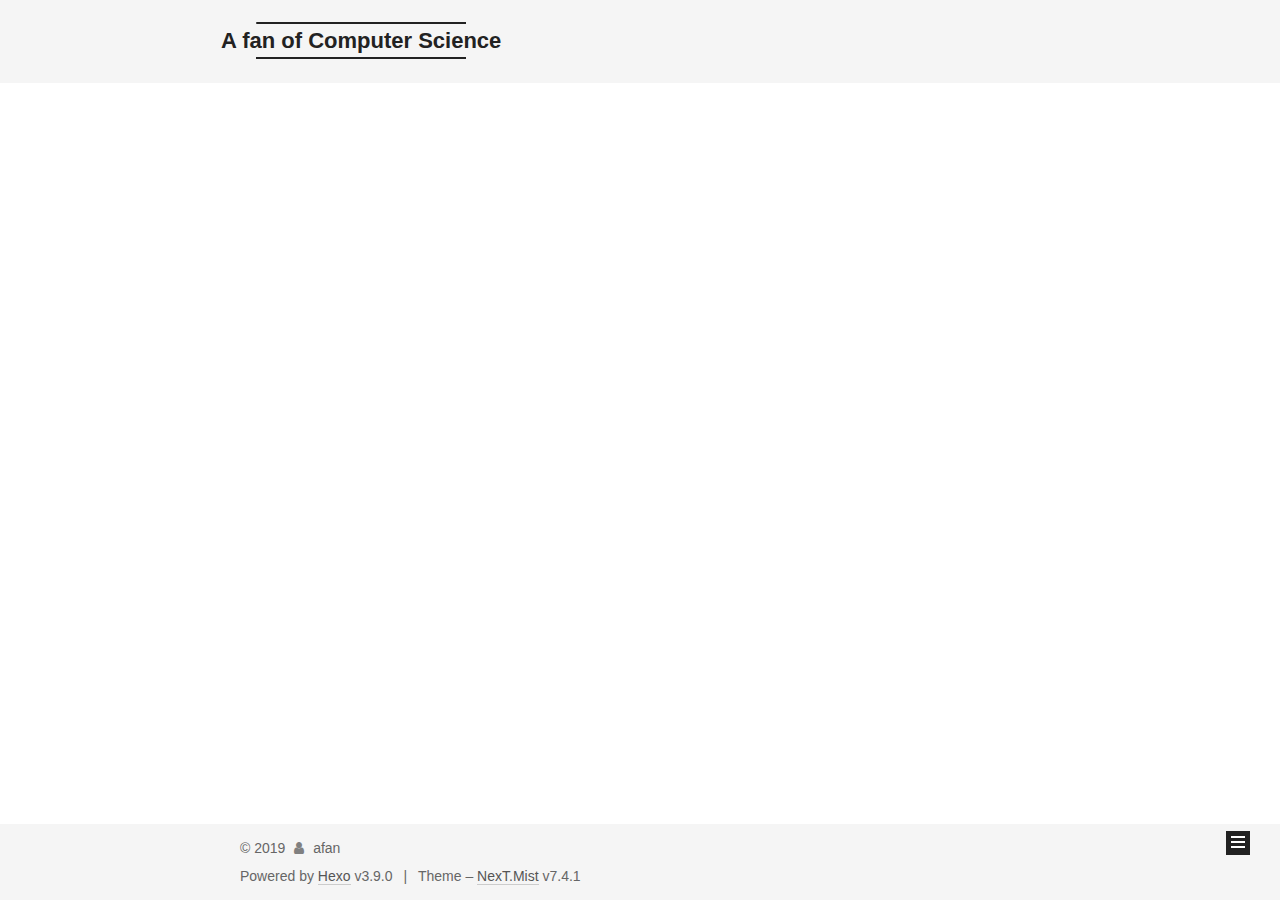
==== commit 61c511c9: "Site updated: 2019-10-10 20:44:26" ====
--- a/archives/index.html
+++ b/archives/index.html
@@ -28,7 +28,7 @@
     scheme: 'Mist',
     version: '7.4.1',
     exturl: false,
-    sidebar: {"position":"left","display":"post","offset":12,"onmobile":false},
+    sidebar: {"position":"right","display":"post","offset":12,"onmobile":false},
     copycode: {"enable":false,"show_result":false,"style":null},
     back2top: {"enable":true,"sidebar":false,"scrollpercent":false},
     bookmark: {"enable":false,"color":"#222","save":"auto"},
@@ -56,12 +56,12 @@
 </script>
 
   <meta property="og:type" content="website">
-<meta property="og:title" content="Hexo">
+<meta property="og:title" content="A fan of Computer Science">
 <meta property="og:url" content="http://yoursite.com/archives/index.html">
-<meta property="og:site_name" content="Hexo">
+<meta property="og:site_name" content="A fan of Computer Science">
 <meta property="og:locale" content="en">
 <meta name="twitter:card" content="summary">
-<meta name="twitter:title" content="Hexo">
+<meta name="twitter:title" content="A fan of Computer Science">
   <link rel="canonical" href="http://yoursite.com/archives/">
 
 
@@ -76,7 +76,7 @@
   };
 </script>
 
-  <title>Archive | Hexo</title>
+  <title>Archive | A fan of Computer Science</title>
   
 
 
@@ -123,7 +123,7 @@
     <div>
       <a href="/" class="brand" rel="start">
         <span class="logo-line-before"><i></i></span>
-        <span class="site-title">Hexo</span>
+        <span class="site-title">A fan of Computer Science</span>
         <span class="logo-line-after"><i></i></span>
       </a>
     </div>
@@ -205,7 +205,7 @@
         
           
         
-        <span class="collection-header">Um..! 2 posts in total. Keep on posting.</span>
+        <span class="collection-header">Um..! 4 posts in total. Keep on posting.</span>
       </div>
       
 
@@ -226,7 +226,7 @@
 
       <div class="post-meta">
         <time itemprop="dateCreated"
-              datetime="2019-10-10T18:29:29+08:00"
+              datetime="2019-10-10T20:26:36+08:00"
               content="2019-10-10">
           10-10
         </time>
@@ -234,8 +234,8 @@
 
       <h2 class="post-title">
         
-          <a class="post-title-link" href="/2019/10/10/test/" itemprop="url">
-            <span itemprop="name">test</span>
+          <a class="post-title-link" href="/2019/10/10/food-3/" itemprop="url">
+            <span itemprop="name">土豆焖面</span>
           </a>
         
       </h2>
@@ -255,7 +255,7 @@
 
       <div class="post-meta">
         <time itemprop="dateCreated"
-              datetime="2019-10-10T18:15:48+08:00"
+              datetime="2019-10-10T20:23:14+08:00"
               content="2019-10-10">
           10-10
         </time>
@@ -263,8 +263,66 @@
 
       <h2 class="post-title">
         
-          <a class="post-title-link" href="/2019/10/10/hello-world/" itemprop="url">
-            <span itemprop="name">Hello World</span>
+          <a class="post-title-link" href="/2019/10/10/food-2/" itemprop="url">
+            <span itemprop="name">土豆烩白菜</span>
+          </a>
+        
+      </h2>
+
+    </header>
+  </article>
+
+
+
+  
+  
+
+  
+
+  <article itemscope itemtype="http://schema.org/Article">
+    <header class="post-header">
+
+      <div class="post-meta">
+        <time itemprop="dateCreated"
+              datetime="2019-10-10T20:20:37+08:00"
+              content="2019-10-10">
+          10-10
+        </time>
+      </div>
+
+      <h2 class="post-title">
+        
+          <a class="post-title-link" href="/2019/10/10/food-1/" itemprop="url">
+            <span itemprop="name">番茄炒鸡蛋</span>
+          </a>
+        
+      </h2>
+
+    </header>
+  </article>
+
+
+
+  
+  
+
+  
+
+  <article itemscope itemtype="http://schema.org/Article">
+    <header class="post-header">
+
+      <div class="post-meta">
+        <time itemprop="dateCreated"
+              datetime="2019-10-10T19:19:23+08:00"
+              content="2019-10-10">
+          10-10
+        </time>
+      </div>
+
+      <h2 class="post-title">
+        
+          <a class="post-title-link" href="/2019/10/10/food/" itemprop="url">
+            <span itemprop="name">糖醋脆皮豆腐</span>
           </a>
         
       </h2>
@@ -316,6 +374,9 @@
 
       <div class="site-overview-wrap sidebar-panel">
         <div class="site-author motion-element" itemprop="author" itemscope itemtype="http://schema.org/Person">
+    <img class="site-author-image" itemprop="image"
+      src="https://avatars0.githubusercontent.com/u/56389038?s=460&v=4"
+      alt="afan">
   <p class="site-author-name" itemprop="name">afan</p>
   <div class="site-description" itemprop="description"></div>
 </div>
@@ -325,13 +386,37 @@
         
           <a href="/archives/">
         
-          <span class="site-state-item-count">2</span>
+          <span class="site-state-item-count">4</span>
           <span class="site-state-item-name">posts</span>
         </a>
       </div>
     
   </nav>
 </div>
+  <div class="links-of-author motion-element">
+      <span class="links-of-author-item">
+      
+      
+        
+      
+      
+        
+      
+        <a href="https://github.com/afan520" title="GitHub &rarr; https://github.com/afan520" rel="noopener" target="_blank"><i class="fa fa-fw fa-github"></i>GitHub</a>
+      </span>
+    
+      <span class="links-of-author-item">
+      
+      
+        
+      
+      
+        
+      
+        <a href="mailto:nxlee@qq.com" title="E-Mail &rarr; mailto:nxlee@qq.com" rel="noopener" target="_blank"><i class="fa fa-fw fa-envelope"></i>E-Mail</a>
+      </span>
+    
+  </div>
 
 
 
--- a/css/main.css
+++ b/css/main.css
@@ -340,31 +340,28 @@
   margin-top: 0;
 }
 .toggle.toggle-arrow .toggle-line-first {
-  left: 50%;
   top: 2px;
+  transform: rotate(-45deg);
+  width: 50%;
+}
+.toggle.toggle-arrow .toggle-line-middle {
+  width: 90%;
+}
+.toggle.toggle-arrow .toggle-line-last {
+  top: -2px;
   transform: rotate(45deg);
   width: 50%;
 }
-.toggle.toggle-arrow .toggle-line-middle {
-  left: 2px;
-  width: 90%;
-}
-.toggle.toggle-arrow .toggle-line-last {
-  left: 50%;
-  top: -2px;
+.toggle.toggle-close .toggle-line-first {
+  top: 5px;
   transform: rotate(-45deg);
-  width: 50%;
-}
-.toggle.toggle-close .toggle-line-first {
-  transform: rotate(-45deg);
-  top: 5px;
 }
 .toggle.toggle-close .toggle-line-middle {
   opacity: 0;
 }
 .toggle.toggle-close .toggle-line-last {
+  top: -5px;
   transform: rotate(45deg);
-  top: -5px;
 }
 pre,
 .highlight {
@@ -1129,6 +1126,7 @@
   margin: 0 auto;
   max-width: 96px;
   padding: 2px;
+  border-radius: 50%;
 }
 .site-author-name {
   color: #f5f5f5;
@@ -1156,7 +1154,7 @@
 }
 .links-of-author a::before,
 .links-of-author span.exturl::before {
-  background: #ff7729;
+  background: #ff3ebd;
   border-radius: 50%;
   content: ' ';
   display: inline-block;
@@ -2368,10 +2366,24 @@
   border-bottom-color: #222;
 }
 .sidebar {
-  left: -320px;
+  right: -320px;
 }
 .sidebar.sidebar-active {
-  left: 0;
+  right: 0;
+}
+.sidebar-toggle,
+.back-to-top {
+  left: auto;
+  right: 30px;
+}
+@media (max-width: 991px) {
+  .sidebar-toggle,
+  .back-to-top {
+    right: 20px;
+  }
+}
+.book-mark-link {
+  left: 30px;
 }
 .sidebar {
   transition: all 0.4s;
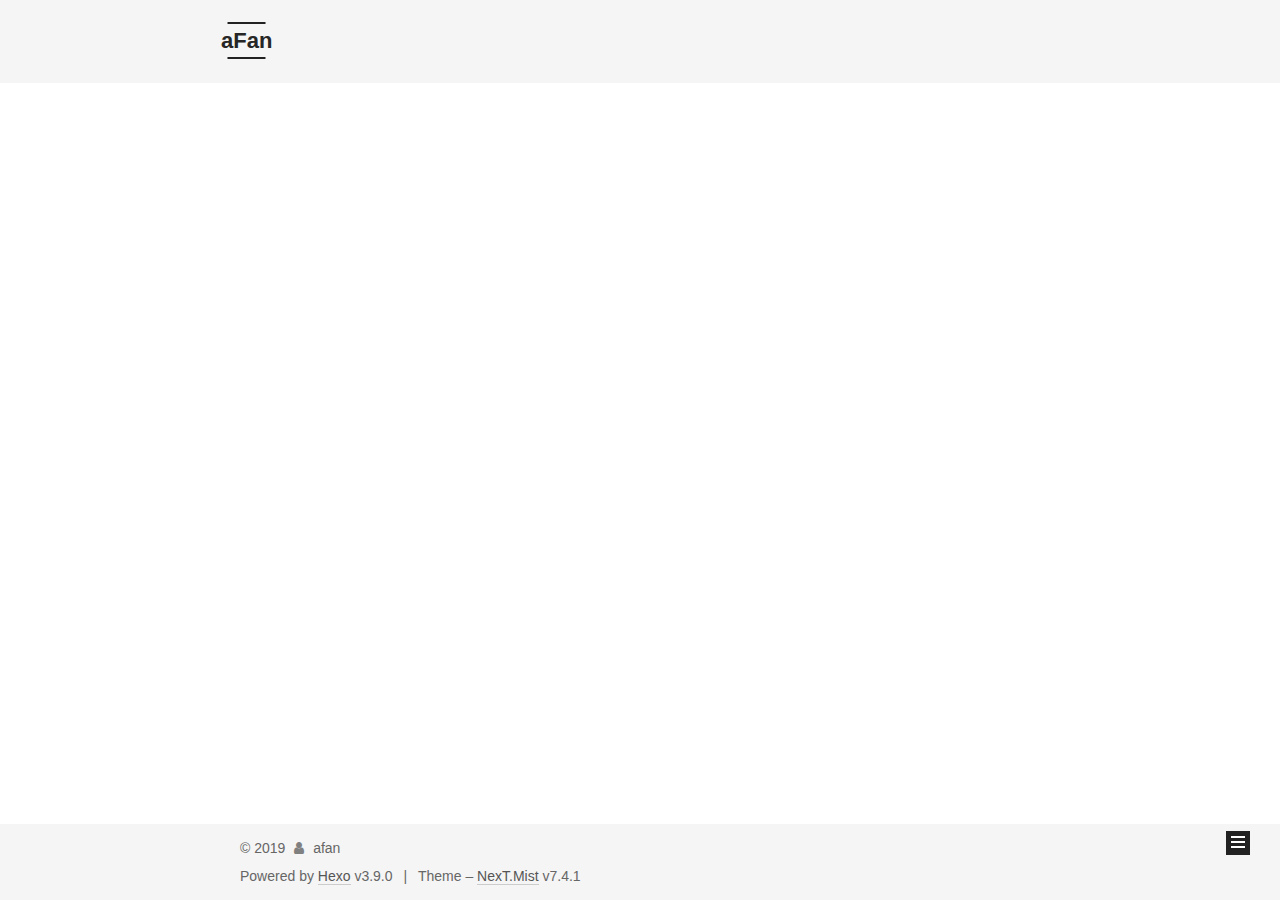
==== commit 4af74794: "Site updated: 2019-10-10 21:16:40" ====
--- a/archives/index.html
+++ b/archives/index.html
@@ -56,13 +56,13 @@
 </script>
 
   <meta property="og:type" content="website">
-<meta property="og:title" content="A fan of Computer Science">
-<meta property="og:url" content="http://yoursite.com/archives/index.html">
-<meta property="og:site_name" content="A fan of Computer Science">
+<meta property="og:title" content="aFan">
+<meta property="og:url" content="http://localhost/archives/index.html">
+<meta property="og:site_name" content="aFan">
 <meta property="og:locale" content="en">
 <meta name="twitter:card" content="summary">
-<meta name="twitter:title" content="A fan of Computer Science">
-  <link rel="canonical" href="http://yoursite.com/archives/">
+<meta name="twitter:title" content="aFan">
+  <link rel="canonical" href="http://localhost/archives/">
 
 
 <script id="page-configurations">
@@ -76,7 +76,7 @@
   };
 </script>
 
-  <title>Archive | A fan of Computer Science</title>
+  <title>Archive | aFan</title>
   
 
 
@@ -123,7 +123,7 @@
     <div>
       <a href="/" class="brand" rel="start">
         <span class="logo-line-before"><i></i></span>
-        <span class="site-title">A fan of Computer Science</span>
+        <span class="site-title">aFan</span>
         <span class="logo-line-after"><i></i></span>
       </a>
     </div>
@@ -157,6 +157,28 @@
       
       
         
+        <li class="menu-item menu-item-about">
+      
+    
+
+    <a href="/about/" rel="section"><i class="fa fa-fw fa-user"></i>About</a>
+
+  </li>
+      
+      
+      
+        
+        <li class="menu-item menu-item-tags">
+      
+    
+
+    <a href="/tags/" rel="section"><i class="fa fa-fw fa-tags"></i>Tags</a>
+
+  </li>
+      
+      
+      
+        
         <li class="menu-item menu-item-archives">
       
     
@@ -168,6 +190,12 @@
 
     
 
+  
+    
+    
+  
+    
+    
   
     
     
@@ -391,6 +419,19 @@
         </a>
       </div>
     
+      
+      
+      <div class="site-state-item site-state-tags">
+        
+          
+            <a href="/tags/">
+          
+        
+        <span class="site-state-item-count">1</span>
+        <span class="site-state-item-name">tags</span>
+        </a>
+      </div>
+    
   </nav>
 </div>
   <div class="links-of-author motion-element">
--- a/css/main.css
+++ b/css/main.css
@@ -1154,7 +1154,7 @@
 }
 .links-of-author a::before,
 .links-of-author span.exturl::before {
-  background: #ff3ebd;
+  background: #ffd15e;
   border-radius: 50%;
   content: ' ';
   display: inline-block;
